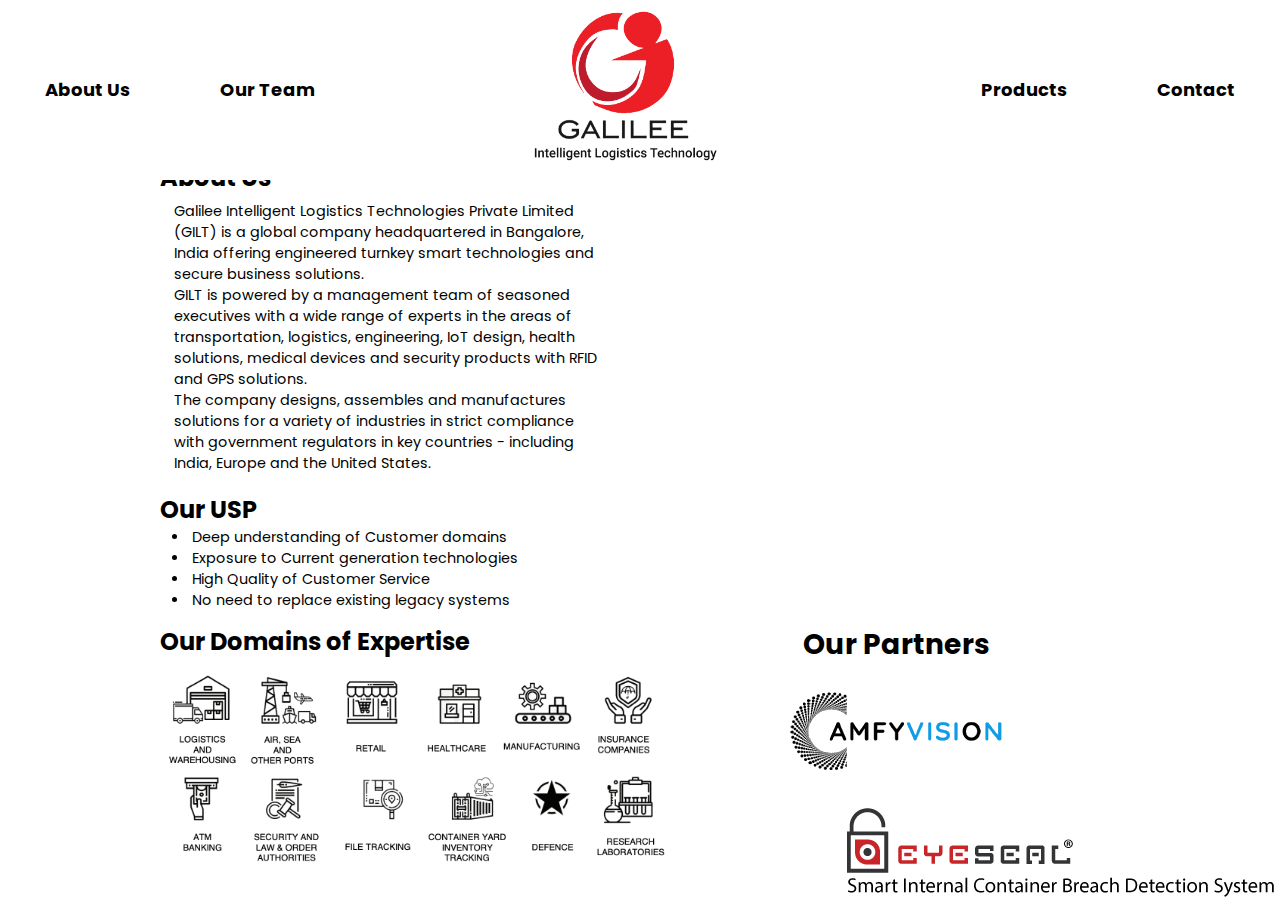
==== about.html @ 232595c0 "Added another product. Added download brochure button. Adjusted 'About Us' content. Added more conta" ====
<!DOCTYPE html>
<html lang="en">
    <head>
        <meta charset="UTF-8">
        <meta name="viewport" content="width=device-width, user-scalable=no,
        initial-scale=1.0, maximum-scale=1.0, minimum-scale=1.0">
        <meta http-equiv="X-UA-Compatible" content="ie=edge">
        <link rel="stylesheet" href="css/main.css">
        <title>Gilttech</title>
    </head>
    <body>
        <nav>
            <div class="hamburger">
                <div class="line"></div>
                <div class="line"></div>
                <div class="line"></div>
            </div>
            <ul class="nav-links">
                <li><a href="about.html">About Us</a></li>
                <li><a href="team.html">Our Team</a></li>
                <div class="nav-logo">
                    <a href="index.html">
                        <img src="images/Logo_black.png" alt="Brand logo">
                    </a>
                </div>
                <li><a href="products.html">Products</a></li>
                <li><a href="contact.html">Contact</a></li>
            </ul>
        </nav>
        <div id="about" class="about-us-content page">
            <div class="about-us">
                <h2>About Us</h2>
                <p>
                    Galilee Intelligent Logistics Technologies Private Limited
                    (GILT) is a global company headquartered in Bangalore, India
                    offering engineered turnkey smart technologies and secure
                    business solutions. 
                    <br>
                    GILT is powered by a management team of seasoned executives with a wide range of
                    experts in the areas of transportation, logistics, engineering, IoT design,
                    health solutions, medical devices and security products with RFID and GPS
                    solutions.
                    <br>
                    The company designs, assembles and manufactures solutions for a variety of
                    industries in strict compliance with government regulators in key countries -
                    including India, Europe and the United States.  
                </p>
            </div>
            <div class="our-usp">
                <h2>Our USP</h2>
                  <ul>
                      <li>Deep understanding of Customer domains</li>
                      <li>Exposure to Current generation technologies</li>
                      <li>High Quality of Customer Service</li>
                      <li>No need to replace existing legacy systems</li>
                  </ul>
            </div>
            <div class="our-clientele">
                <h2>Our Domains of Expertise</h2>
                <img src="images/our-clientele-1.png" alt="Our clientele image">
            </div>
            <div class="partners">
                <h3>
                    Our Partners
                </h3>
                <div class="partners-logos">
                    <div class="camfy column">
                        <img src="images/camfyvision-logo.png" alt="Camfyvision Logo">
                    </div>
                    <div class="eyeseal column">
                        <img src="images/EyeSeal-logo.png" alt="EyeSeal Logo">
                    </div>
                </div>
            </div>
        </div>
    </body>
</html>
---- css/main.css ----
@import url('https://fonts.googleapis.com/css2?family=Poppins:wght@400;700&display=swap');

* {
    margin: 0;
    padding: 0;
    box-sizing: border-box;
    font-family: 'Poppins', sans-serif;
}

body {
    height: 100vh;
    overflow: hidden;
}

nav {
    display: flex;
    min-height: 20vh;
    max-height: 16vh;
    background: #FFF;
    position: absolute;
    z-index: 1;
    width: 100%;
}

.nav-logo img {
    padding: 3em 1em;
    margin-left: 5.4em;
    width: 50%;
}

.nav-links {
    display: flex;
    justify-content: space-around;
    align-items: center;
    width: 100%;
    margin-left: auto;
}


.nav-links li {
    list-style: none;
}

.nav-links a {
    color: #000;
    text-decoration: none;
    font-size: 18px;
    font-weight: bold;
}

.nav-links li::after {
    content: '';
    width: 0;
    height: 2px;
    background: #EC1F26;
    display: block;
    margin: auto;
    transition: 0.4s;
}

.nav-links li:hover::after {
    width: 100%;
}

.page {
    height: 100vh;
}

.content {
    position: relative;
    background: #313131;
}

.content .image {
}

.content .image img{
    position: absolute;
    right: 6%;
    bottom: 20%;
}

.content .text {
    color: #FFF;
    /*background: linear-gradient(to bottom right, rgba(255, 255, 255, 0.3), rgba(0, 0, 0, 0.3));*/
    background: rgba(0, 0, 0, 0.35);
    position: absolute;
    top: 32%;
    left: 4%;
    margin-right: 48em;
    margin-left: 3em;
    margin-bottom: 10em;
    border-radius: 1em;
}

.content .text img{
    filter: invert(1);
}



.content h1 {
    padding-top: 0.6em;
    font-size: 2.5em;
    text-align: center;
    padding-bottom: 0.4em;
}

.content .ai {
    width: 100%;
    height: auto;
    font-size: 1.2em;
    display: inline-block;
    padding: 0.6em 8em;
}

.content .tagline {
    text-align: center;
    padding-top: 4.4em;
    font-size: 2.4em;
    font-weight: bold;
    color: #FFF;
}

.content .ai img {
    width: 12%;
    float: right;
}

.content .fc {
    width: 100%;
    height: auto;
    font-size: 1.2em;
    display: inline-block;
    padding: 0.6em 8em;
}

.content .fc img {
    width: 12%;
    float: right;
}

.content .da {
    width: 100%;
    height: auto;
    font-size: 1.2em;
    display: inline-block;
    padding: 0.6em 8em;
}

.content .da img {
    width: 12%;
    float: right;
}

.content .ip {
    width: 100%;
    height: auto;
    font-size: 1.2em;
    display: inline-block;
    padding: 0.6em 8em;
}

.content .ip img {
    width: 12%;
    float: right;
}

.about-us-content {
    padding: 10em 10em;
}

.about-us-content h2 {
    font-size: 1.5em;
    text-align: left;
}

.about-us-content p {
    padding: 0.4em 1em;
    padding-right: 36em;
    font-size: 0.9em;
}

.our-usp {
    padding: 0.8em 0em;
}

.our-usp ul {
    padding-left: 0.8em;
    font-size: 0.9em;
}

.our-usp ul li {
    list-style: disc inside;
}

.our-clientele {
    float: left;
}

.our-clientele h2 {
    padding-bottom: 0.5em;
}

.our-clientele img {
    width: 32em;
}


.about-us-content .partners {
    display: inline;
    text-align: center;
    font-size: 1.5em;
    padding: 2em 0;
}

.about-us-content .partners-logos {
    display: flex;
    justify-content: center;
    flex-wrap: wrap;
}

.about-us-content .partners .column {
    float: left;
    width: 50%;
}

.about-us-content .partners .camfy {
    padding: 1em 0;
}

.about-us-content .partners .eyeseal {
    margin-left: 2.5em;
}

.our-team-content {
    padding: 10em 8em;
}

.our-team-content h2 {
    font-size: 2em;
    text-align: left;
}

.our-team-content section {
    background-color: #FFF;
}

.our-team-content .profile-heads {
    margin-top: 1em;
    background-color: #FFF;
    overflow-y: scroll;
}

.card-wrapper {
    display: flex;
    align-items: center;
    align-content: center;
    flex-direction: row;
    text-align: center;
}

.card {
    height: 34em;
    width: 30%;
    padding: 2em 4em;
    background-color: #EBEEF8;
    display: flex;
    flex-direction: column;
    align-items: center;
    justify-content: center;
    margin: 1rem 3em;
    box-shadow: .5rem .5rem 3rem rgba(0, 0, 0, 0.2);
    cursor: pointer;
}

.card .profile-img {
    width: 14rem;
    height: 14rem;
    border-radius: 80%;
    margin-top: -2rem;
    z-index: 3;
    border: 1px solid #EBEEF8;
}

.card h3 {
    text-align: center;
    font-size: 2.0rem;
    padding: 1em;
    color: #333;
    margin: 1.5rem 0;
}

.job-title {
    color: #777;
    font-size: 1.5rem;
}

.sudhendra h3 {
    font-size: 1.6rem;
}

.sudhendra .profile-img {
}

.arul .profile-img {
}

.arul h3 {
    font-size: 1.8rem;
}

.vedpal .profile-img {
    margin-top: 2.0em;
}

.namrata .profile-img {
    margin-top: 2.0em;
}

.namrata h3 {
    font-size: 1.8rem;
}

.namrata .job-title {
    font-size: 1.4rem;
}

.uma .profile-img {
    margin-top: 1.5em;
}

.uma h3 {
    font-size: 1.8rem;
}

.dipankar .profile-img {
    margin-top: 1.5em;
}

.dipankar h3 {
    font-size: 1.8rem;
}

.ganesh .profile-img {
    margin-top: 1.5em;
}

.ganesh h3 {
    font-size: 1.8rem;
}



.card .about {
    padding: 0.3rem 2.0rem;
    background-color: #445AE3;
    border-radius: 2rem;
    margin: 1rem 0;
    text-transform: uppercase;
    color: #EEE;
    font-size: 1.2rem;
}


.our-team-content .modal {
    position: fixed;
    top: 50%;
    left: 50%;
    transform: translate(-50%, -50%) scale(0);
    transition: 200ms ease-in-out;
    border: 1px solid black;
    border-radius: 10px;
    z-index: 10;
    padding: 1em 1em;
    background-color: white;
    width: 80%;
    overflow-y: scroll;
}

.our-team-content .modal ol {
    margin-left: 1.8em;
}

.our-team-content .modal ul {
    margin-left: 1.8em;
}

.our-team-content .modal.active {
    transform: translate(-50%, -50%) scale(1);
}

.our-team-content .modal-header {
    padding: 1em 1.5em;
    display: flex;
    justify-content: space-between;
    align-items: center;
    border-bottom: 1px solid black;
}

.our-team-content .modal-title {
    font-size: 1.25rem;
    font-weight: bold;
}

.our-team-content .close-button {
    cursor: pointer;
    border: none;
    outline: none;
    background: none;
    font-size: 1.25rem;
    font-weight: bold;
}

.our-team-content .modal-body {
    padding: 1em 1.5em;
    font-size: 0.9rem;
}

#overlay {
    position: fixed;
    opacity: 0;
    top: 0;
    left: 0;
    right: 0;
    bottom: 0;
    background-color: rgba(0, 0, 0, 0.5);
    pointer-events: none;
    transition: 200ms ease-in-out;
}

#overlay.active {
    pointer-events: all;
    opacity: 1;
}

.products-content {
    padding: 10em 8em;
}

.products {
    overflow-y: scroll;
}

.products-content .title {
    font-size: 1.5em;
    float: left;
}

.products-content .download {
    font-size: 0.8em;
    float: right;
}

.products-content .download a{
    text-decoration: none;
    color: #205497;
}

.product-list {
    clear: both;
    padding-top: 1em;
    display: grid;
    grid-template-columns: 1fr 1fr 1fr;
    grid-column-gap: 4em;
    grid-row-gap: 4em;
}

.product-list .prod-card {
    background-color: #E1E1E1;
    border-radius: 10px;
    padding: 2em;
    box-shadow: 0px 10px 5px #B2BEC3;
    text-align: center;
}

.prod-card .title {
    font-size: 1.5em;
    font-weight: bold;
    padding: 0.6em;
}

.prod-card img {
}

.product-list button {
    font-size: 1.0em;
    font-weight: bold;
    border: none;
    display: inline-block;
    margin-top: 0.8em;
    padding: 0.1em 0.5em;
    padding-top: 0.4em;
    border-radius: 5px;
    background-color: #3498DB;
    cursor: pointer;
}

.product-list button:hover {
    box-shadow: 0px 6px 6px #313131;
}

.eye-seal img {
    width: 100%;
    padding: 2.5em;
}

.face-ai img {
    width: 100%;
}

.sanitiser .title {
    font-size: 1.2em;
}

.sanitiser img {
    width: 75%;
    padding: 0.5em;
}

.i-inventory img {
    width: 90%;
}

.i-trailer img {
    width: 100%;
    padding: 2.5em;
}

.i-cits img {
    width: 78%;
    padding: 1.0em;
}

.smart-store img {
    width: 100%;
    padding: 1.0em;
}

.products-content .modal {
    position: fixed;
    top: 50%;
    left: 50%;
    transform: translate(-50%, -50%) scale(0);
    transition: 200ms ease-in-out;
    border: 1px solid black;
    border-radius: 10px;
    z-index: 10;
    padding: 1em 1em;
    background-color: #FFF;
    width: 80%;
}

.products-content .modal .desc {
    text-align: left;
}

.products-content .modal .advantage {
    text-align: left;
    margin-left: 2em;
}

.products-content .modal.active {
    transform: translate(-50%, -50%) scale(1);
}


/*
.product .title {
    text-align: center;
    font-weight: bold;
    font-size: 1.4em;
}


.product .advantage ul li{
    margin-left: 0.8em;
    list-style: disc;
}

.face-ai .title,.desc,.advantage {
    padding-top: 4.2em;
}

.i-inventory .title,.desc,.advantage {
    padding-top: 3.6em;
}

.i-trailer .title,.desc,.advantage {
    padding-top: 5.4em;
}

.i-cits .title,.desc,.advantage {
    padding-top: 4.4em;
}

.smart-store .title,.desc,.advantage {
    padding-top: 4.4em;
}

.product .more-details {
    text-align: center;
    font-weight: bold;
    color: #2475BB;
}

.product .more-details a {
    text-decoration: none;
    color: #2475BB;
}
*/

.contact-content {
    overflow: hidden;
    padding: 10em 12em;
}

.contact-content h2 {
    font-size: 2em;
    text-align: left;
}

.contact-content .address {
    font-size: 1.2em;
    padding: 1em 1em;
}

.contact-content .phone-email {
    font-size: 1.2em;
    padding: 0 1em;
}

.contact-content .sm-icons {
    padding-top: 8em;
    text-align: left;
}

.contact-content .sm-icons ul {
    display: inline;
}

.contact-content .sm-icons ul li {
    display: inline-block;
    list-style: none;
}

.contact-content .mapouter {
    display: inline-block;
}

.contact-content .sm-icons ul li img {
    float: left;
    padding: 1em 2em;
    width: 100px;
}

@media screen and (max-width: 768px) {
    body {
        overflow-x: hidden;
    }

    .line {
        width: 32px;
        height: 4px;
        background: white;
        margin: 8px;
    }

    nav {
        max-height: 10vh;
        position: fixed;
    }

    .hamburger {
        z-index: 5;
        position: fixed;
        cursor: pointer;
        right: 15%;
        top: 1%;
        transform: translate(-5%, 50%);
    }

    .nav-links {
        position: fixed;
        right: 0px;
        height: 100vh;
        width: 40%;
        padding: 8em 1em;
        background: rgba(0, 0, 0, 0.8);
        flex-direction: column;
        transform: translateX(100%);
        transition: transform 0.5s ease-in;
    }

    .nav-active {
        transform: translateX(0%);
    }

    .nav-links li {
        opacity: 0;
    }


    .nav-logo img {
        padding: 0;
        margin-left: 2em;
        width: 30%;
    }

    .content .text {
        color: #FFF;
        /*background: linear-gradient(to bottom right, rgba(255, 255, 255, 0.3), rgba(0, 0, 0, 0.3));*/
        background: rgba(0, 0, 0, 0.35);
        position: absolute;
        top: 30%;
        margin-right: 5em;
        margin-left: 3em;
        margin-bottom: 2em;
        border-radius: 1em;
    }

    .content .ai {
        padding: 0.6em 1.5em;
    }

    .content .fc {
        padding: 0.6em 1.5em;
    }

    .content .ip {
        padding: 0.6em 1.5em;
    }

    .content .da {
        padding: 0.6em 1.5em;
    }

    .our-clientele img {
        padding-left: 2em;
        width: 40em;
    }

    .about-us-content {
        padding: 8em 2em;
    }

    .about-us-content .partners {
        display: inline;
        text-align: center;
        font-size: 2em;
        padding: 2em 0;
    }

    .about-us-content .partners .column {
        float: left;
        width: 50%;
    }

    .about-us-content .partners .camfy {
        padding: 0.8em;
    }

    .about-us-content .partners .camfy img {
        padding: 0;
        width: 70%;
    }

    .about-us-content .partners .eyeseal {
        padding: 0.8em;
        margin-left: 0;
    }

    .about-us-content .partners .eyeseal img {
        margin-left: 0;
        width: 100%;
    }

    .our-team-content {
        padding: 7.0em 2em;
    }

    .our-team-content section {
        padding: 1rem;
        background-color: #FFF;
    }

    .our-team-content .profile-heads {
        padding: 2rem 0;
        background-color: #FFF;
    }

    .card-wrapper {
        display: flex;
        align-items: center;
        align-content: center;
        flex-direction: column;
    }

    .card {
        width: 26rem;
        height: 10rem;
        background-color: #EBEEF8;
        display: flex;
        flex-direction: column;
        align-items: center;
        justify-content: center;
        margin: 4rem 0;
        box-shadow: .5rem .5rem 3rem rgba(0, 0, 0, 0.2);
    }

    .card .profile-img {
        width: 5rem;
        height: 5rem;
        border-radius: 20%;
        margin-top: -6rem;
        z-index: 3;
        border: 1px solid #EBEEF8;
    }

    .card h3 {
        text-align: center;
        font-size: 1.5rem;
        color: #333;
        margin: 1.5rem 0;
    }

    .job-title {
        color: #777;
        font-size: 1.0rem;
    }

    .card .about {
        padding: 0.3rem 1.8rem;
        background-color: #445AE3;
        border-radius: 2rem;
        margin: 1rem 0;
        text-transform: uppercase;
        color: #EEE;
        font-size: 0.8rem;
    }

    .our-team-content .modal {
        position: fixed;
        top: 50%;
        left: 50%;
        transform: translate(-50%, -50%) scale(0);
        transition: 200ms ease-in-out;
        border: 1px solid black;
        border-radius: 10px;
        z-index: 10;
        padding: 1em 1em;
        background-color: white;
        width: 90%;
        min-height: 75%;
        overflow-y: scroll;
    }

    .our-team-content .modal ol {
        margin-left: 1.8em;
    }

    .our-team-content .modal ul {
        margin-left: 1.8em;
    }

    .our-team-content .modal.active {
        transform: translate(-50%, -50%) scale(1);
    }

    .our-team-content .modal-header {
        padding: 0.2em 1.2em;
        display: flex;
        justify-content: space-between;
        align-items: center;
        border-bottom: 1px solid black;
    }

    .our-team-content .modal-title {
        font-size: 1.60rem;
        font-weight: bold;
    }

    .our-team-content .modal-body {
        position: absolute;
        padding: 0.8em 1.2em;
        font-size: 0.8rem;
    }
}

@media screen and (max-width: 460px) {
    body {
        overflow-x: hidden;
    }

    .line {
        width: 32px;
        height: 4px;
        background: white;
        margin: 8px;
    }

    nav {
        max-height: 10vh;
        position: fixed;
    }

    .hamburger {
        z-index: 5;
        position: fixed;
        cursor: pointer;
        right: 15%;
        top: 1%;
        transform: translate(-5%, 50%);
    }

    .nav-links {
        position: fixed;
        right: 0px;
        height: 100vh;
        width: 40%;
        padding: 8em 1em;
        background: rgba(0, 0, 0, 0.8);
        flex-direction: column;
        transform: translateX(100%);
        transition: transform 0.5s ease-in;
    }

    .nav-active {
        transform: translateX(0%);
    }

    .nav-links li {
        opacity: 0;
    }


    .nav-logo img {
        padding: 0;
        margin-left: 2em;
        width: 25%;
    }

    .content .text {
        color: #FFF;
        position: absolute;
        background: rgba(0, 0, 0, 0.35);
        top: 30%;
        left: 0%;
        margin: 0em 0em;
        width: 100%;
    }

    .content h1 {
        padding-top: 0.6em;
        font-size: 1.8em;
        text-align: center;
        padding-bottom: 0.4em;
    }

    .content .ai {
        padding: 0.6em 1.5em;
        font-size: 1em;
    }

    .content .fc {
        padding: 0.6em 1.5em;
        font-size: 1em;
    }

    .content .ip {
        padding: 0.6em 1.5em;
        font-size: 1em;
    }

    .content .da {
        padding: 0.6em 1.5em;
        font-size: 1em;
    }

    .our-clientele img {
        position: relative;
        overflow-x: hidden;
        padding-left: 0;
        width: 100vw;
        left: -4%;
    }

    .about-us-content {
        padding: 7.0em 1em;
    }

    .about-us-content h2 {
        font-size: 1.5em;
        text-align: center;
    }

    .about-us-content p {
        font-size: 0.8em;
        padding: 1.0em 0.8em;
    }

    .our-usp ul {
        font-size: 0.8em;
    }

    .about-us-content .partners {
        display: inline;
        text-align: center;
        font-size: 1.5em;
        padding: 2em 0;
    }

    .about-us-content .partners .column {
        float: none;
        width: 70%;
    }

    .about-us-content .partners-logos {
        display: flex;
        justify-content: center;
        flex-wrap: wrap;
    }

    .about-us-content .partners .camfy {
        padding: 0 0;
    }

    .about-us-content .partners .eyeseal {
        margin-left: 0;
    }

    .our-team-content {
        padding: 5.0em 2em;
    }

    .our-team-content h2 {
        font-size: 1.5em;
        text-align: center;
        padding-bottom: 0.5em;
    }

    .our-team-content section {
        padding: 0.6rem;
        background-color: #FFF;
    }

    .our-team-content .profile-heads {
        padding: 1.8rem 0;
        background-color: #FFF;
    }

    .card-wrapper {
        display: flex;
        align-items: center;
        align-content: center;
        flex-direction: column;
    }

    .card {
        width: 100vw;
        height: 6.5rem;
        background-color: #EBEEF8;
        display: flex;
        flex-direction: column;
        align-items: center;
        justify-content: center;
        margin: 3rem 0;
        box-shadow: .5rem .5rem 2rem rgba(0, 0, 0, 0.2);
    }

    .card .profile-img {
        width: 4rem;
        height: 4rem;
        border-radius: 20%;
        margin-top: -6rem;
        z-index: 3;
        border: 1px solid #EBEEF8;
    }

    .card h3 {
        text-align: center;
        font-size: 1.2rem;
        color: #333;
        margin: 0.6rem 0;
    }

    .job-title {
        color: #777;
        font-size: 0.9rem;
    }

    .card .about {
        padding: 0.3rem 1.5rem;
        background-color: #445AE3;
        border-radius: 2rem;
        margin: 0.3rem 0;
        text-transform: uppercase;
        color: #EEE;
        font-size: 0.6rem;
    }

    .our-team-content .modal {
        position: fixed;
        top: 50%;
        left: 50%;
        transform: translate(-50%, -50%) scale(0);
        transition: 200ms ease-in-out;
        border: 1px solid black;
        border-radius: 10px;
        z-index: 10;
        padding: 1em 1em;
        background-color: white;
        width: 90%;
        min-height: 75%;
        overflow-y: scroll;
    }

    .our-team-content .modal ol {
        margin-left: 1.8em;
    }

    .our-team-content .modal ul {
        margin-left: 1.8em;
    }

    .our-team-content .modal.active {
        transform: translate(-50%, -50%) scale(1);
    }

    .our-team-content .modal-header {
        padding: 0.2em 1.2em;
        display: flex;
        justify-content: space-between;
        align-items: center;
        border-bottom: 1px solid black;
    }

    .our-team-content .modal-title {
        font-size: 1.60rem;
        font-weight: bold;
    }

    .our-team-content .modal-body {
        position: absolute;
        padding: 0.8em 1.2em;
        font-size: 0.8rem;
    }

    .product-list {
        padding-top: 1em;
        display: grid;
        grid-template-columns: 1fr 1fr 1fr;
        grid-column-gap: 4em;
        grid-row-gap: 4em;
    }
}

@keyframes navLinksFade {
    from {
        opacity: 0;
        transform: translateX(50px);
    }

    to {
        opacity: 1;
        transform: translateX(0px);
    }
}
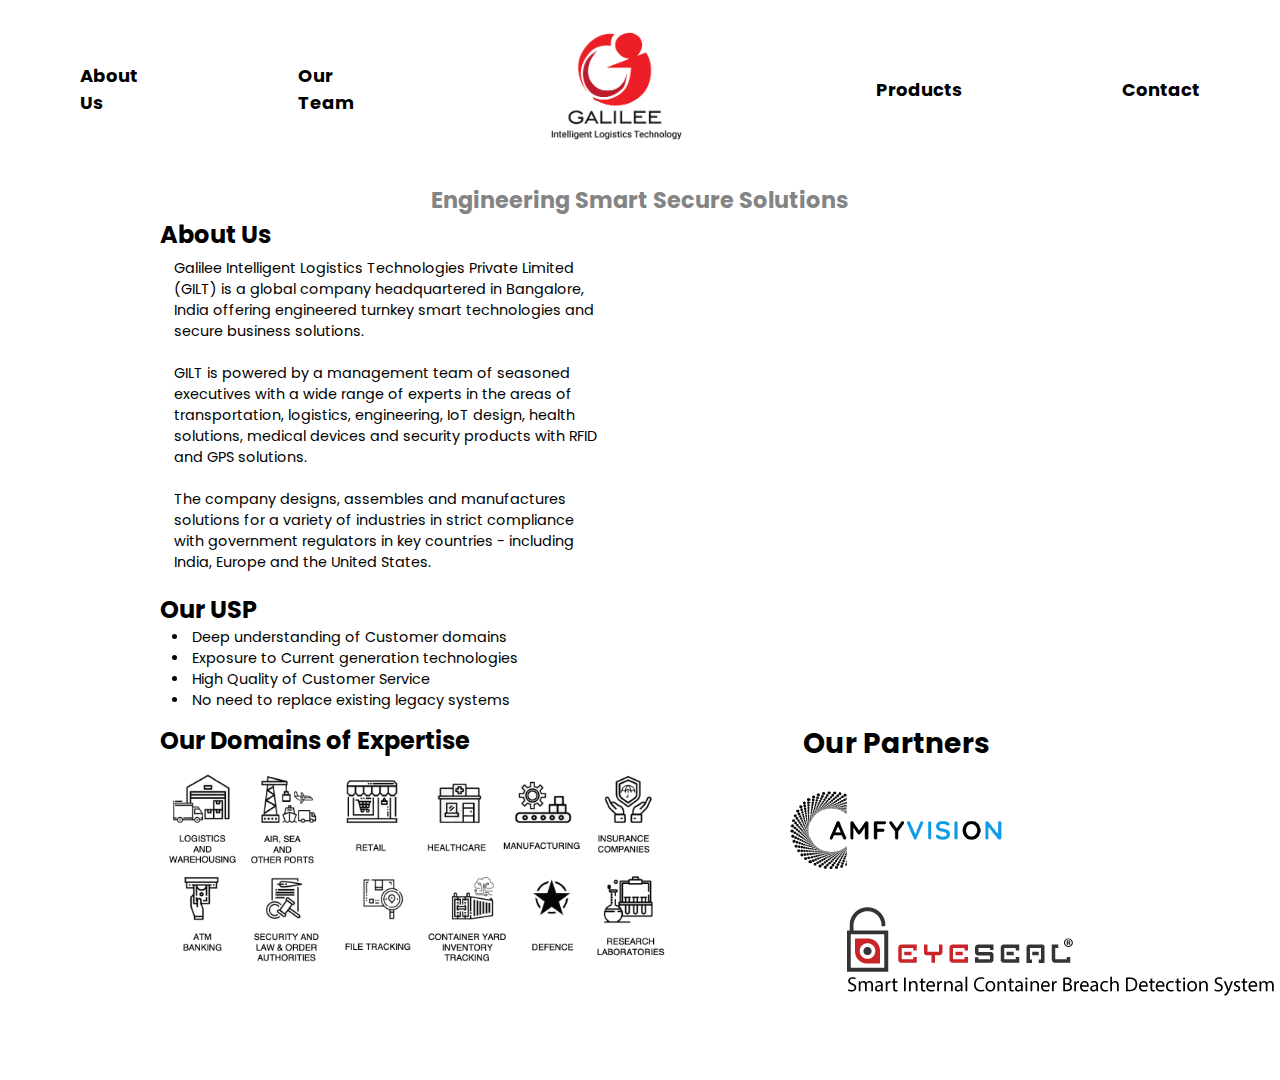
==== commit 1a1a3fbe: "Some changes snapshot." ====
--- a/about.html
+++ b/about.html
@@ -15,19 +15,22 @@
                 <div class="line"></div>
                 <div class="line"></div>
             </div>
-            <ul class="nav-links">
+            <ul class="nav-links nav-links-1">
                 <li><a href="about.html">About Us</a></li>
                 <li><a href="team.html">Our Team</a></li>
-                <div class="nav-logo">
-                    <a href="index.html">
-                        <img src="images/Logo_black.png" alt="Brand logo">
-                    </a>
-                </div>
+            </ul>
+            <div class="nav-logo">
+                <a href="index.html">
+                    <img src="images/Logo_black.png" alt="Brand logo">
+                </a>
+            </div>
+            <ul class="nav-links nav-links-2">
                 <li><a href="products.html">Products</a></li>
                 <li><a href="contact.html">Contact</a></li>
             </ul>
         </nav>
         <div id="about" class="about-us-content page">
+            <div class="tagline">Engineering Smart Secure Solutions</div>
             <div class="about-us">
                 <h2>About Us</h2>
                 <p>
@@ -36,10 +39,12 @@
                     offering engineered turnkey smart technologies and secure
                     business solutions. 
                     <br>
+                    <br>
                     GILT is powered by a management team of seasoned executives with a wide range of
                     experts in the areas of transportation, logistics, engineering, IoT design,
                     health solutions, medical devices and security products with RFID and GPS
                     solutions.
+                    <br>
                     <br>
                     The company designs, assembles and manufactures solutions for a variety of
                     industries in strict compliance with government regulators in key countries -
--- a/css/main.css
+++ b/css/main.css
@@ -14,31 +14,36 @@
 
 nav {
     display: flex;
-    min-height: 20vh;
-    max-height: 16vh;
+    height: 20vh;
+    justify-content: space-between;
+    align-items: center;
     background: #FFF;
-    position: absolute;
     z-index: 1;
     width: 100%;
 }
 
+.nav-logo {
+    flex: 0 1 20vw;
+    text-align: center;
+}
+
 .nav-logo img {
-    padding: 3em 1em;
-    margin-left: 5.4em;
-    width: 50%;
+    width: 58%;
 }
 
 .nav-links {
     display: flex;
-    justify-content: space-around;
-    align-items: center;
-    width: 100%;
-    margin-left: auto;
+    flex: 0 0 32vw;
+}
+
+.nav-links-1 {
+    justify-content: flex-end;
 }
 
 
 .nav-links li {
     list-style: none;
+    margin: 0 5rem;
 }
 
 .nav-links a {
@@ -71,33 +76,6 @@
     background: #313131;
 }
 
-.content .image {
-}
-
-.content .image img{
-    position: absolute;
-    right: 6%;
-    bottom: 20%;
-}
-
-.content .text {
-    color: #FFF;
-    /*background: linear-gradient(to bottom right, rgba(255, 255, 255, 0.3), rgba(0, 0, 0, 0.3));*/
-    background: rgba(0, 0, 0, 0.35);
-    position: absolute;
-    top: 32%;
-    left: 4%;
-    margin-right: 48em;
-    margin-left: 3em;
-    margin-bottom: 10em;
-    border-radius: 1em;
-}
-
-.content .text img{
-    filter: invert(1);
-}
-
-
 
 .content h1 {
     padding-top: 0.6em;
@@ -106,6 +84,27 @@
     padding-bottom: 0.4em;
 }
 
+
+.content .tagline {
+    text-align: center;
+    padding-top: 0.2em;
+    font-size: 2.4em;
+    font-weight: bold;
+    color: #FFF;
+}
+
+.content .image {
+    padding: 1em;
+    flex: 0 1 20vw;
+    text-align: center;
+}
+
+.content .image img{
+    filter: invert(1);
+    width: 38%;
+}
+/*
+ *
 .content .ai {
     width: 100%;
     height: auto;
@@ -113,15 +112,6 @@
     display: inline-block;
     padding: 0.6em 8em;
 }
-
-.content .tagline {
-    text-align: center;
-    padding-top: 4.4em;
-    font-size: 2.4em;
-    font-weight: bold;
-    color: #FFF;
-}
-
 .content .ai img {
     width: 12%;
     float: right;
@@ -166,8 +156,19 @@
     float: right;
 }
 
+*/
+
 .about-us-content {
-    padding: 10em 10em;
+    padding: 3em 10em;
+    overflow: visible;
+}
+
+.about-us-content .tagline {
+    text-align: center;
+    margin-top: -2em;
+    font-size: 1.4em;
+    font-weight: bold;
+    color: #848484;
 }
 
 .about-us-content h2 {
@@ -538,6 +539,7 @@
 }
 
 .products-content .modal {
+    clear: both;
     position: fixed;
     top: 50%;
     left: 50%;
@@ -564,6 +566,10 @@
     transform: translate(-50%, -50%) scale(1);
 }
 
+.hamburger {
+    display: none;
+}
+
 
 /*
 .product .title {
@@ -611,7 +617,6 @@
 */
 
 .contact-content {
-    overflow: hidden;
     padding: 10em 12em;
 }
 
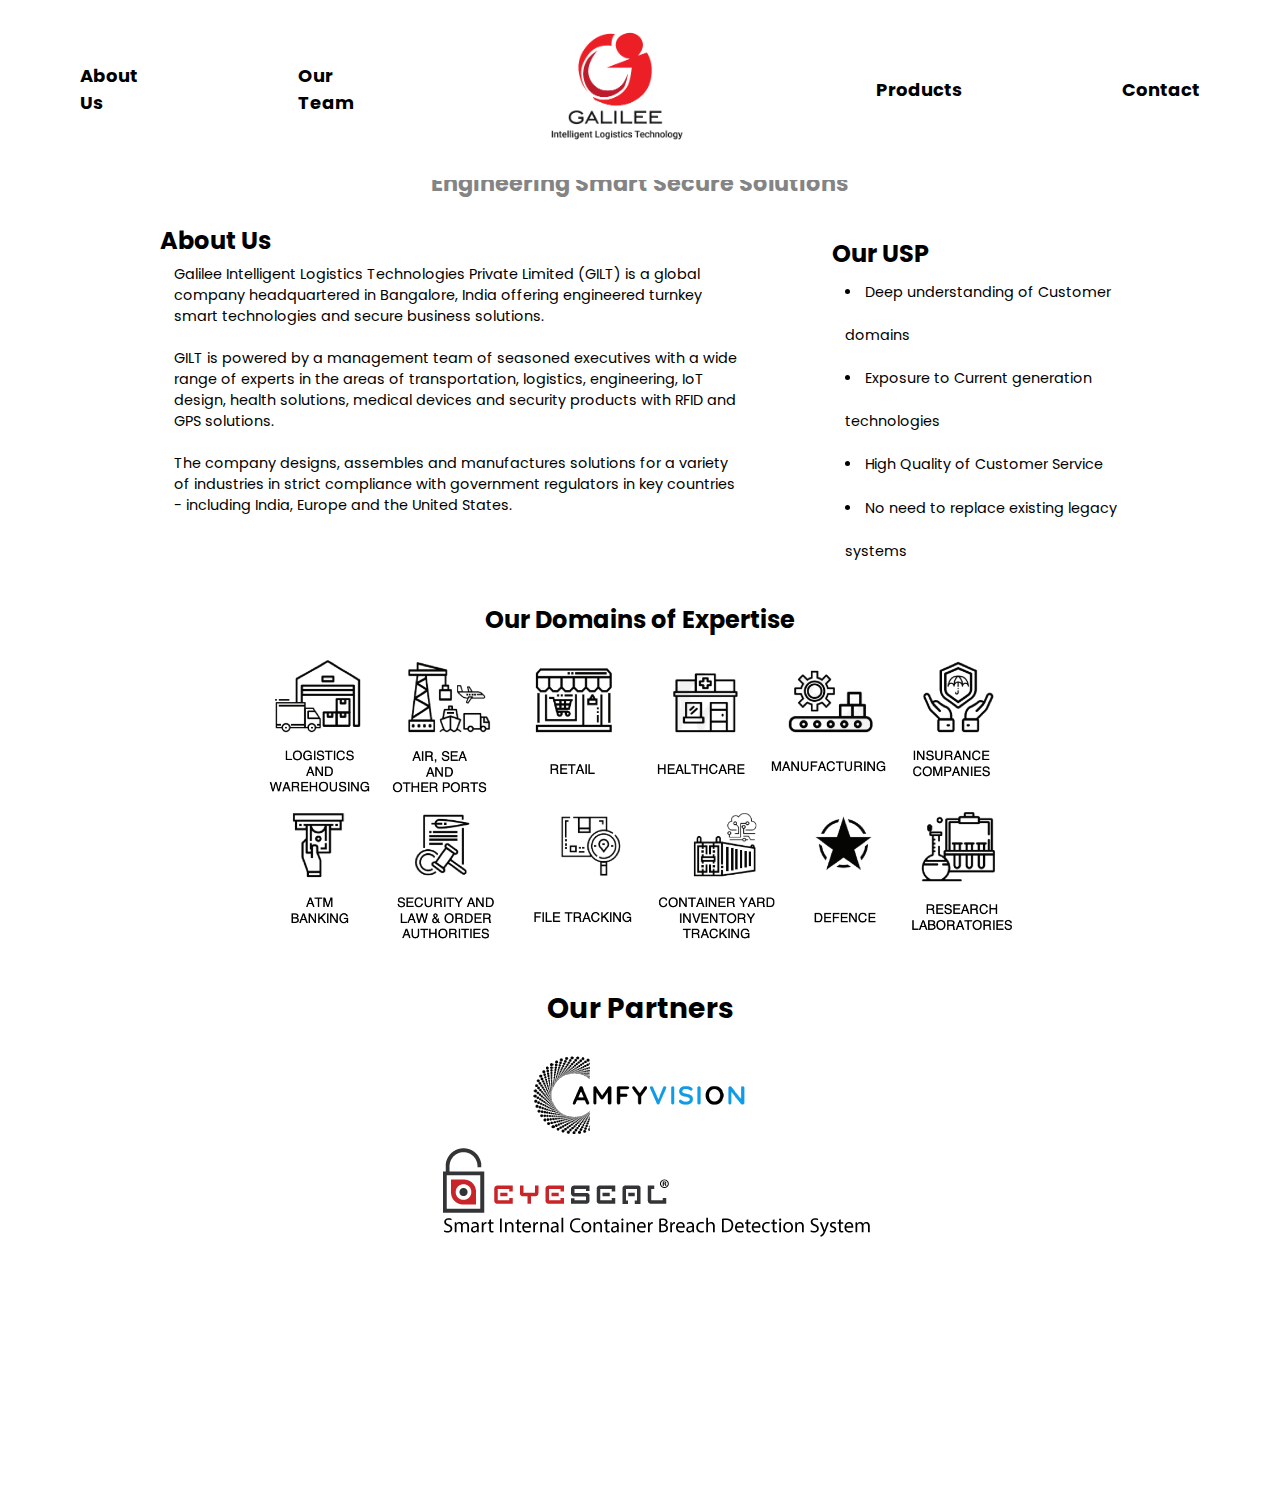
==== commit 3f46f704: "Alignment issues fixed." ====
--- a/about.html
+++ b/about.html
@@ -31,52 +31,54 @@
         </nav>
         <div id="about" class="about-us-content page">
             <div class="tagline">Engineering Smart Secure Solutions</div>
-            <div class="about-us">
-                <h2>About Us</h2>
-                <p>
-                    Galilee Intelligent Logistics Technologies Private Limited
-                    (GILT) is a global company headquartered in Bangalore, India
-                    offering engineered turnkey smart technologies and secure
-                    business solutions. 
-                    <br>
-                    <br>
-                    GILT is powered by a management team of seasoned executives with a wide range of
-                    experts in the areas of transportation, logistics, engineering, IoT design,
-                    health solutions, medical devices and security products with RFID and GPS
-                    solutions.
-                    <br>
-                    <br>
-                    The company designs, assembles and manufactures solutions for a variety of
-                    industries in strict compliance with government regulators in key countries -
-                    including India, Europe and the United States.  
-                </p>
+            <div class="wrapper">
+                <div class="about-us">
+                    <h2>About Us</h2>
+                    <p>
+                        Galilee Intelligent Logistics Technologies Private Limited
+                        (GILT) is a global company headquartered in Bangalore, India
+                        offering engineered turnkey smart technologies and secure
+                        business solutions. 
+                        <br>
+                        <br>
+                        GILT is powered by a management team of seasoned executives with a wide range of
+                        experts in the areas of transportation, logistics, engineering, IoT design,
+                        health solutions, medical devices and security products with RFID and GPS
+                        solutions.
+                        <br>
+                        <br>
+                        The company designs, assembles and manufactures solutions for a variety of
+                        industries in strict compliance with government regulators in key countries -
+                        including India, Europe and the United States.  
+                    </p>
+                </div>
+                <div class="our-usp">
+                    <h2>Our USP</h2>
+                      <ul>
+                          <li>Deep understanding of Customer domains</li>
+                          <li>Exposure to Current generation technologies</li>
+                          <li>High Quality of Customer Service</li>
+                          <li>No need to replace existing legacy systems</li>
+                      </ul>
+                </div>
             </div>
-            <div class="our-usp">
-                <h2>Our USP</h2>
-                  <ul>
-                      <li>Deep understanding of Customer domains</li>
-                      <li>Exposure to Current generation technologies</li>
-                      <li>High Quality of Customer Service</li>
-                      <li>No need to replace existing legacy systems</li>
-                  </ul>
-            </div>
-            <div class="our-clientele">
-                <h2>Our Domains of Expertise</h2>
-                <img src="images/our-clientele-1.png" alt="Our clientele image">
-            </div>
-            <div class="partners">
-                <h3>
-                    Our Partners
-                </h3>
-                <div class="partners-logos">
-                    <div class="camfy column">
-                        <img src="images/camfyvision-logo.png" alt="Camfyvision Logo">
-                    </div>
-                    <div class="eyeseal column">
-                        <img src="images/EyeSeal-logo.png" alt="EyeSeal Logo">
+                <div class="our-clientele">
+                    <h2>Our Domains of Expertise</h2>
+                    <img src="images/our-clientele-1.png" alt="Our clientele image">
+                </div>
+                <div class="partners">
+                    <h3>
+                        Our Partners
+                    </h3>
+                    <div class="partners-logos">
+                        <div class="camfy column">
+                            <img src="images/camfyvision-logo.png" alt="Camfyvision Logo">
+                        </div>
+                        <div class="eyeseal column">
+                            <img src="images/EyeSeal-logo.png" alt="EyeSeal Logo">
+                        </div>
                     </div>
                 </div>
-            </div>
         </div>
     </body>
 </html>
--- a/css/main.css
+++ b/css/main.css
@@ -8,12 +8,11 @@
 }
 
 body {
-    height: 100vh;
-    overflow: hidden;
 }
 
 nav {
     display: flex;
+    position: fixed;
     height: 20vh;
     justify-content: space-between;
     align-items: center;
@@ -33,7 +32,7 @@
 
 .nav-links {
     display: flex;
-    flex: 0 0 32vw;
+    flex: 0 0 34vw;
 }
 
 .nav-links-1 {
@@ -68,12 +67,12 @@
 }
 
 .page {
-    height: 100vh;
 }
 
 .content {
     position: relative;
     background: #313131;
+    padding-top: 10em;
 }
 
 
@@ -159,18 +158,24 @@
 */
 
 .about-us-content {
-    padding: 3em 10em;
-    overflow: visible;
+    padding: 16em 10em;
 }
 
 .about-us-content .tagline {
     text-align: center;
-    margin-top: -2em;
+    margin-top: -4em;
+    padding-bottom: 1em;
     font-size: 1.4em;
     font-weight: bold;
     color: #848484;
 }
 
+.about-us-content .wrapper {
+    display: grid;
+    grid-template-columns: 70% 30%;
+    grid-row-gap: 1em;
+}
+
 .about-us-content h2 {
     font-size: 1.5em;
     text-align: left;
@@ -178,7 +183,7 @@
 
 .about-us-content p {
     padding: 0.4em 1em;
-    padding-right: 36em;
+    padding-right: 6em;
     font-size: 0.9em;
 }
 
@@ -187,24 +192,27 @@
 }
 
 .our-usp ul {
-    padding-left: 0.8em;
+    padding-left: 0.9em;
     font-size: 0.9em;
 }
 
 .our-usp ul li {
     list-style: disc inside;
+    line-height: 3em;
 }
 
 .our-clientele {
-    float: left;
+    padding: 1em;
+    text-align: center;
 }
 
 .our-clientele h2 {
-    padding-bottom: 0.5em;
+    text-align: center;
 }
 
 .our-clientele img {
-    width: 32em;
+    padding: 1em;
+    width: 50em;
 }
 
 
@@ -212,30 +220,36 @@
     display: inline;
     text-align: center;
     font-size: 1.5em;
-    padding: 2em 0;
+    padding: 1em 0;
 }
 
 .about-us-content .partners-logos {
     display: flex;
-    justify-content: center;
-    flex-wrap: wrap;
+    align-items: center;
+    align-content: center;
+    flex-direction: column;
+    text-align: center;
+    padding-top: 1em;
 }
 
 .about-us-content .partners .column {
-    float: left;
-    width: 50%;
 }
 
 .about-us-content .partners .camfy {
-    padding: 1em 0;
 }
 
 .about-us-content .partners .eyeseal {
-    margin-left: 2.5em;
 }
 
 .our-team-content {
-    padding: 10em 8em;
+    padding: 14em 8em;
+}
+
+.our-team-content .tagline {
+    text-align: center;
+    font-size: 1.4em;
+    font-weight: bold;
+    color: #848484;
 }
 
 .our-team-content h2 {
@@ -248,57 +262,62 @@
 }
 
 .our-team-content .profile-heads {
-    margin-top: 1em;
-    background-color: #FFF;
-    overflow-y: scroll;
+    padding-top: 4em;
 }
 
 .card-wrapper {
-    display: flex;
-    align-items: center;
-    align-content: center;
-    flex-direction: row;
-    text-align: center;
+    display: grid;
+    grid-template-columns: 33% 33% 33%;
+    grid-row-gap: 1.8em;
+    grid-column-gap: 2em;
 }
 
 .card {
-    height: 34em;
-    width: 30%;
-    padding: 2em 4em;
+    width: 80%;
+    padding: 2em;
     background-color: #EBEEF8;
     display: flex;
     flex-direction: column;
     align-items: center;
-    justify-content: center;
-    margin: 1rem 3em;
+    text-align: center;
+    justify-content: space-around;
     box-shadow: .5rem .5rem 3rem rgba(0, 0, 0, 0.2);
+}
+
+.card .profile-img {
+    width: 12rem;
+    height: 12rem;
+    border-radius: 80%;
+    margin-top: 0rem;
+    border: 1px solid #EBEEF8;
+}
+
+.card h3 {
+    text-align: center;
+    font-size: 2.0rem;
+    padding: 0.4em;
+    color: #333;
+    margin: 0.3rem 0;
+}
+
+.job-title {
+    color: #575757;
+    font-size: 1.2rem;
+}
+
+.card .bio {
+    margin-top: 2.5em;
+    padding: 1em 2em;
+    color: #FFF;
+    font-weight: bold;
+    font-size: 0.9em;
+    background-color: #C0392B;
+    border-radius: 2em;
     cursor: pointer;
 }
 
-.card .profile-img {
-    width: 14rem;
-    height: 14rem;
-    border-radius: 80%;
-    margin-top: -2rem;
-    z-index: 3;
-    border: 1px solid #EBEEF8;
-}
-
-.card h3 {
-    text-align: center;
-    font-size: 2.0rem;
-    padding: 1em;
-    color: #333;
-    margin: 1.5rem 0;
-}
-
-.job-title {
-    color: #777;
+.sudhendra h3 {
     font-size: 1.5rem;
-}
-
-.sudhendra h3 {
-    font-size: 1.6rem;
 }
 
 .sudhendra .profile-img {
@@ -311,46 +330,51 @@
     font-size: 1.8rem;
 }
 
+.arul .job-title {
+    margin-top: 1em;
+}
+
+.arul .bio {
+}
+
 .vedpal .profile-img {
-    margin-top: 2.0em;
+}
+
+.vedpal .job-title {
 }
 
 .namrata .profile-img {
-    margin-top: 2.0em;
 }
 
 .namrata h3 {
-    font-size: 1.8rem;
 }
 
 .namrata .job-title {
-    font-size: 1.4rem;
 }
 
 .uma .profile-img {
-    margin-top: 1.5em;
 }
 
 .uma h3 {
-    font-size: 1.8rem;
+}
+
+
+.uma .job-title {
 }
 
 .dipankar .profile-img {
-    margin-top: 1.5em;
 }
 
 .dipankar h3 {
-    font-size: 1.8rem;
+    font-size: 1.8em;
 }
 
 .ganesh .profile-img {
-    margin-top: 1.5em;
 }
 
 .ganesh h3 {
-    font-size: 1.8rem;
-}
-
+    font-size: 1.8em;
+}
 
 
 .card .about {
@@ -375,7 +399,8 @@
     z-index: 10;
     padding: 1em 1em;
     background-color: white;
-    width: 80%;
+    width: 85%;
+    max-height: 85%;
     overflow-y: scroll;
 }
 
@@ -400,7 +425,7 @@
 }
 
 .our-team-content .modal-title {
-    font-size: 1.25rem;
+    font-size: 1.5rem;
     font-weight: bold;
 }
 
@@ -416,6 +441,7 @@
 .our-team-content .modal-body {
     padding: 1em 1.5em;
     font-size: 0.9rem;
+    color: #313131;
 }
 
 #overlay {
@@ -436,21 +462,28 @@
 }
 
 .products-content {
-    padding: 10em 8em;
-}
-
-.products {
-    overflow-y: scroll;
-}
-
-.products-content .title {
+    padding: 12em 8em;
+}
+
+.products-content .tagline {
+    text-align: center;
+    font-size: 1.4em;
+    font-weight: bold;
+    color: #848484;
+}
+
+.products-content .title-line {
+    display: flex;
+    flex-direction: row;
+    justify-content: space-between;
+}
+
+.products-content .title-line .title {
     font-size: 1.5em;
-    float: left;
 }
 
 .products-content .download {
     font-size: 0.8em;
-    float: right;
 }
 
 .products-content .download a{
@@ -459,7 +492,6 @@
 }
 
 .product-list {
-    clear: both;
     padding-top: 1em;
     display: grid;
     grid-template-columns: 1fr 1fr 1fr;
@@ -468,6 +500,12 @@
 }
 
 .product-list .prod-card {
+    display: flex;
+    flex-direction: column;
+    align-items: center;
+    text-align: center;
+    justify-content: space-between;
+    color: #313131;
     background-color: #E1E1E1;
     border-radius: 10px;
     padding: 2em;
@@ -489,6 +527,7 @@
     font-weight: bold;
     border: none;
     display: inline-block;
+    color: #FFF;
     margin-top: 0.8em;
     padding: 0.1em 0.5em;
     padding-top: 0.4em;
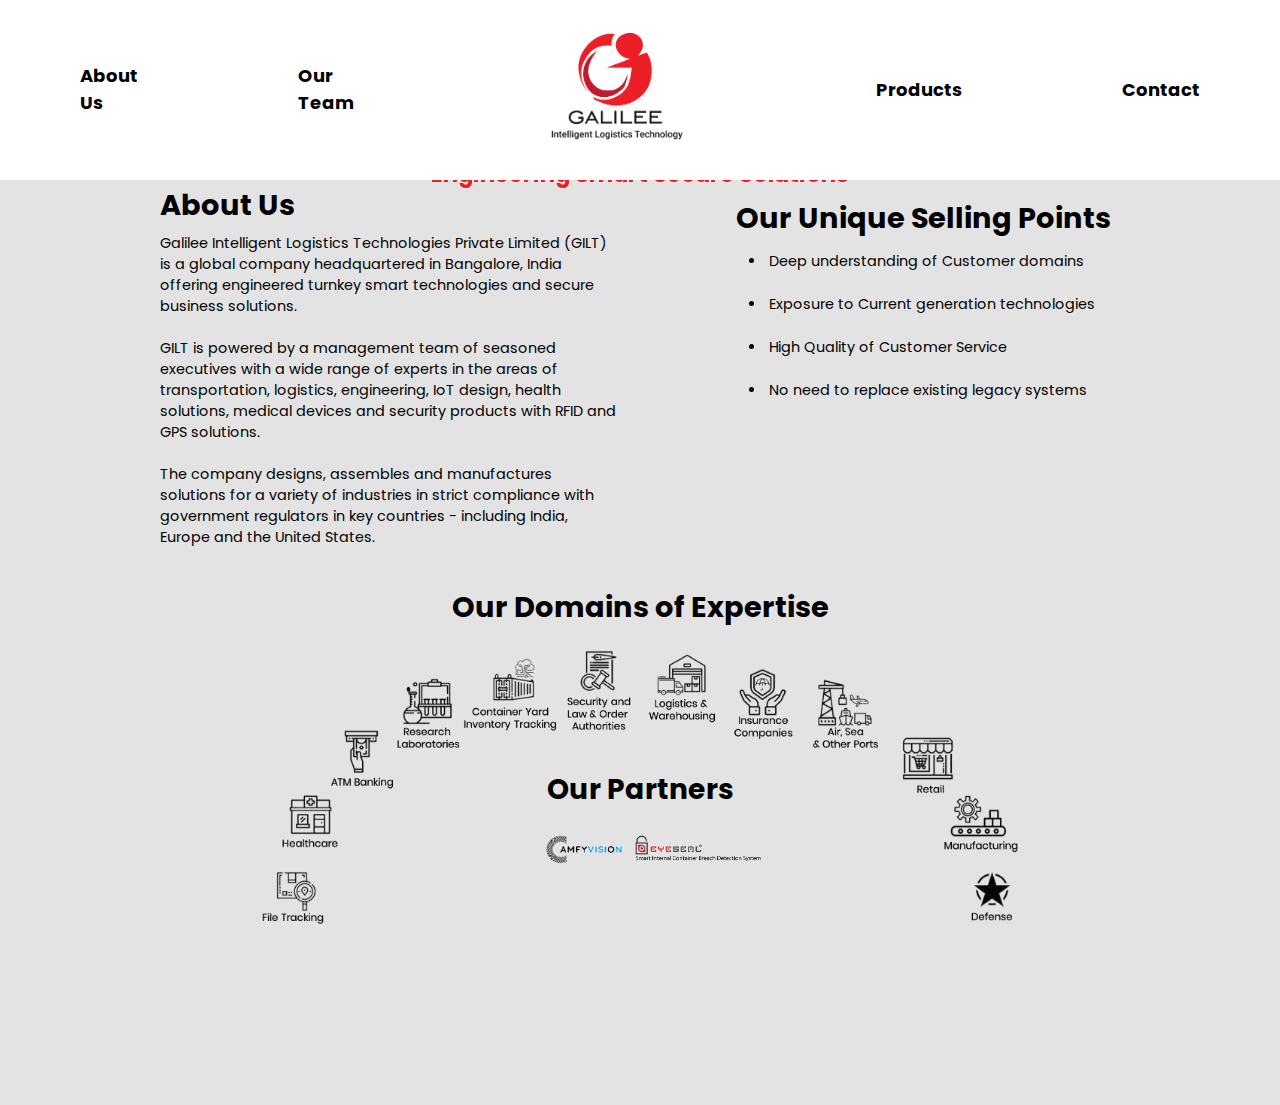
==== commit 6054bc74: "All major changes." ====
--- a/about.html
+++ b/about.html
@@ -29,8 +29,8 @@
                 <li><a href="contact.html">Contact</a></li>
             </ul>
         </nav>
+        <div class="red-tagline">Engineering Smart Secure Solutions</div>
         <div id="about" class="about-us-content page">
-            <div class="tagline">Engineering Smart Secure Solutions</div>
             <div class="wrapper">
                 <div class="about-us">
                     <h2>About Us</h2>
@@ -53,7 +53,7 @@
                     </p>
                 </div>
                 <div class="our-usp">
-                    <h2>Our USP</h2>
+                    <h2>Our Unique Selling Points</h2>
                       <ul>
                           <li>Deep understanding of Customer domains</li>
                           <li>Exposure to Current generation technologies</li>
@@ -64,7 +64,7 @@
             </div>
                 <div class="our-clientele">
                     <h2>Our Domains of Expertise</h2>
-                    <img src="images/our-clientele-1.png" alt="Our clientele image">
+                    <img src="images/Arch.png" alt="Our clientele image">
                 </div>
                 <div class="partners">
                     <h3>
--- a/css/main.css
+++ b/css/main.css
@@ -8,6 +8,7 @@
 }
 
 body {
+    background-color: #E3E3E3;
 }
 
 nav {
@@ -72,7 +73,7 @@
 .content {
     position: relative;
     background: #313131;
-    padding-top: 10em;
+    padding-top: 11.5em;
 }
 
 
@@ -93,14 +94,15 @@
 }
 
 .content .image {
-    padding: 1em;
+    padding: 2em;
     flex: 0 1 20vw;
     text-align: center;
 }
 
 .content .image img{
     filter: invert(1);
-    width: 38%;
+    max-width: 32vw;
+    height: auto;
 }
 /*
  *
@@ -158,32 +160,33 @@
 */
 
 .about-us-content {
-    padding: 16em 10em;
-}
-
-.about-us-content .tagline {
-    text-align: center;
-    margin-top: -4em;
-    padding-bottom: 1em;
+    padding: 11.5em 10em;
+}
+
+.red-tagline {
+    position: fixed;
+    left: 50%;
+    transform: translateX(-50%);
+    padding-top: 7.0em;
     font-size: 1.4em;
     font-weight: bold;
-    color: #848484;
+    color: #EC1F26;
 }
 
 .about-us-content .wrapper {
     display: grid;
-    grid-template-columns: 70% 30%;
+    grid-template-columns: 60% 40%;
     grid-row-gap: 1em;
 }
 
 .about-us-content h2 {
-    font-size: 1.5em;
+    font-size: 1.8em;
     text-align: left;
 }
 
 .about-us-content p {
-    padding: 0.4em 1em;
-    padding-right: 6em;
+    padding: 0.4em 0;
+    padding-right: 8em;
     font-size: 0.9em;
 }
 
@@ -202,7 +205,7 @@
 }
 
 .our-clientele {
-    padding: 1em;
+    padding: 2em;
     text-align: center;
 }
 
@@ -217,39 +220,39 @@
 
 
 .about-us-content .partners {
-    display: inline;
+    display: absolute;
     text-align: center;
     font-size: 1.5em;
+    margin-top: -10em;
     padding: 1em 0;
 }
 
 .about-us-content .partners-logos {
     display: flex;
-    align-items: center;
-    align-content: center;
-    flex-direction: column;
-    text-align: center;
-    padding-top: 1em;
-}
-
-.about-us-content .partners .column {
-}
-
-.about-us-content .partners .camfy {
-}
-
-.about-us-content .partners .eyeseal {
+    flex-direction: row;
+    justify-content: space-between;
+    padding: 1em 14.0em;
+}
+
+.partners .camfy img {
+    margin-left: 2em;
+    width: 75%;
+}
+
+.partners .eyeseal img {
+    width: 75%;
 }
 
 .our-team-content {
-    padding: 14em 8em;
+    padding: 12em 8em;
 }
 
 .our-team-content .tagline {
     text-align: center;
+    padding-top: 0.2em;
     font-size: 1.4em;
     font-weight: bold;
-    color: #848484;
+    color: #EC1F26;
 }
 
 .our-team-content h2 {
@@ -262,7 +265,7 @@
 }
 
 .our-team-content .profile-heads {
-    padding-top: 4em;
+    padding-top: 2em;
 }
 
 .card-wrapper {
@@ -327,7 +330,7 @@
 }
 
 .arul h3 {
-    font-size: 1.8rem;
+    font-size: 1.5rem;
 }
 
 .arul .job-title {
@@ -337,7 +340,8 @@
 .arul .bio {
 }
 
-.vedpal .profile-img {
+.vedpal h3 {
+    font-size: 1.8rem;
 }
 
 .vedpal .job-title {
@@ -401,7 +405,7 @@
     background-color: white;
     width: 85%;
     max-height: 85%;
-    overflow-y: scroll;
+    overflow-y: auto;
 }
 
 .our-team-content .modal ol {
@@ -467,9 +471,10 @@
 
 .products-content .tagline {
     text-align: center;
+    padding-top: 0.2em;
     font-size: 1.4em;
     font-weight: bold;
-    color: #848484;
+    color: #EC1F26;
 }
 
 .products-content .title-line {
@@ -506,7 +511,7 @@
     text-align: center;
     justify-content: space-between;
     color: #313131;
-    background-color: #E1E1E1;
+    background-color: #EBEEF8;
     border-radius: 10px;
     padding: 2em;
     box-shadow: 0px 10px 5px #B2BEC3;
@@ -520,6 +525,7 @@
 }
 
 .prod-card img {
+    border: 1px solid black;
 }
 
 .product-list button {
@@ -554,7 +560,7 @@
 }
 
 .sanitiser img {
-    width: 75%;
+    width: 85%;
     padding: 0.5em;
 }
 
@@ -578,7 +584,6 @@
 }
 
 .products-content .modal {
-    clear: both;
     position: fixed;
     top: 50%;
     left: 50%;
@@ -594,6 +599,7 @@
 
 .products-content .modal .desc {
     text-align: left;
+    padding-bottom: 1em;
 }
 
 .products-content .modal .advantage {
@@ -601,6 +607,23 @@
     margin-left: 2em;
 }
 
+.modal .download-button {
+    background-color: #000;
+    border-radius: 2em;
+    padding: 0.6em 0.8em;
+    color: #FFF;
+    position: absolute;
+    font-size: 0.9em;
+    right: 3%;
+    top: 4%;
+    cursor: pointer;
+}
+
+.modal .download-button a{
+    text-decoration: none;
+    color: #FFF;
+}
+
 .products-content .modal.active {
     transform: translate(-50%, -50%) scale(1);
 }
@@ -656,27 +679,43 @@
 */
 
 .contact-content {
-    padding: 10em 12em;
+    padding: 12em 10em;
+}
+
+.contact-content .tagline {
+    text-align: center;
+    padding-top: 0.2em;
+    font-size: 1.4em;
+    font-weight: bold;
+    color: #EC1F26;
 }
 
 .contact-content h2 {
     font-size: 2em;
-    text-align: left;
+    text-align: center;
 }
 
 .contact-content .address {
     font-size: 1.2em;
     padding: 1em 1em;
+    width: 50%;
+    margin: 0 auto;
 }
 
 .contact-content .phone-email {
     font-size: 1.2em;
     padding: 0 1em;
+    width: 50%;
+    margin: 0 auto;
+}
+
+.phone-email .ids {
+    text-align: center;
 }
 
 .contact-content .sm-icons {
     padding-top: 8em;
-    text-align: left;
+    text-align: center;
 }
 
 .contact-content .sm-icons ul {
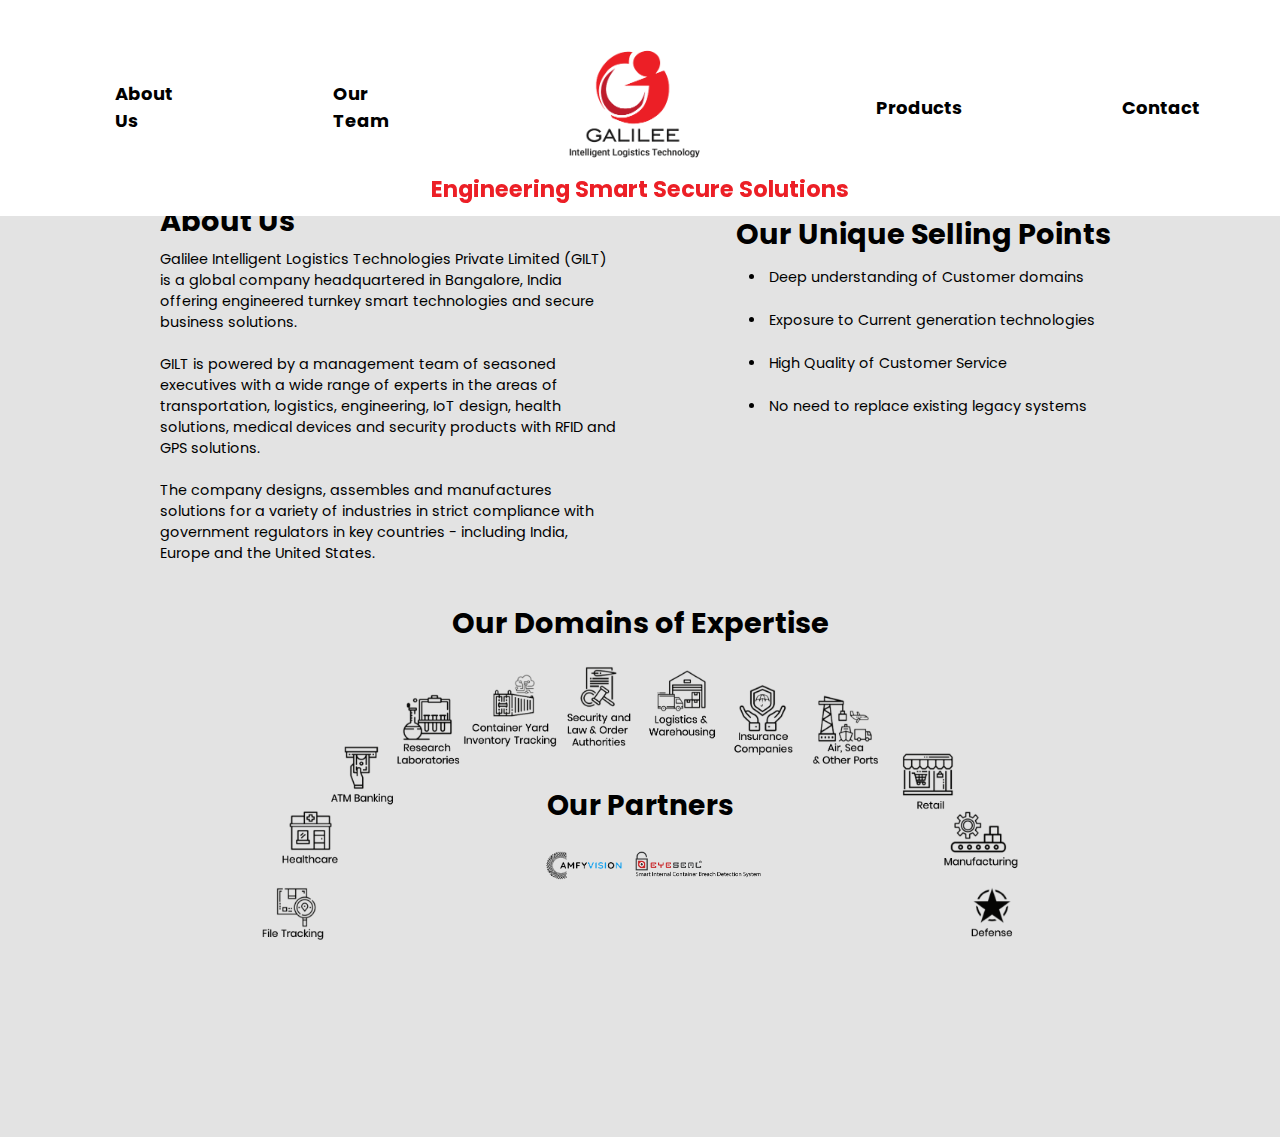
==== commit 55e86422: "Some changes." ====
--- a/about.html
+++ b/about.html
@@ -28,8 +28,8 @@
                 <li><a href="products.html">Products</a></li>
                 <li><a href="contact.html">Contact</a></li>
             </ul>
+            <div class="red-tagline">Engineering Smart Secure Solutions</div>
         </nav>
-        <div class="red-tagline">Engineering Smart Secure Solutions</div>
         <div id="about" class="about-us-content page">
             <div class="wrapper">
                 <div class="about-us">
@@ -80,5 +80,6 @@
                     </div>
                 </div>
         </div>
+        <script src="js/navbar.js"></script>
     </body>
 </html>
--- a/css/main.css
+++ b/css/main.css
@@ -14,7 +14,7 @@
 nav {
     display: flex;
     position: fixed;
-    height: 20vh;
+    height: 24.0vh;
     justify-content: space-between;
     align-items: center;
     background: #FFF;
@@ -160,14 +160,14 @@
 */
 
 .about-us-content {
-    padding: 11.5em 10em;
+    padding: 12.5em 10em;
 }
 
 .red-tagline {
     position: fixed;
     left: 50%;
     transform: translateX(-50%);
-    padding-top: 7.0em;
+    margin-top: 7.2em;
     font-size: 1.4em;
     font-weight: bold;
     color: #EC1F26;
@@ -377,7 +377,7 @@
 }
 
 .ganesh h3 {
-    font-size: 1.8em;
+    margin-top: 0.5em;
 }
 
 
@@ -556,12 +556,11 @@
 }
 
 .sanitiser .title {
-    font-size: 1.2em;
+    font-size: 1.38em;
 }
 
 .sanitiser img {
     width: 85%;
-    padding: 0.5em;
 }
 
 .i-inventory img {
@@ -570,17 +569,14 @@
 
 .i-trailer img {
     width: 100%;
-    padding: 2.5em;
 }
 
 .i-cits img {
     width: 78%;
-    padding: 1.0em;
 }
 
 .smart-store img {
     width: 100%;
-    padding: 1.0em;
 }
 
 .products-content .modal {
@@ -629,7 +625,6 @@
 }
 
 .hamburger {
-    display: none;
 }
 
 
@@ -696,6 +691,7 @@
 }
 
 .contact-content .address {
+    text-align: center;
     font-size: 1.2em;
     padding: 1em 1em;
     width: 50%;
@@ -703,6 +699,7 @@
 }
 
 .contact-content .phone-email {
+    text-align: center;
     font-size: 1.2em;
     padding: 0 1em;
     width: 50%;
@@ -755,6 +752,7 @@
     }
 
     .hamburger {
+        display: block;
         z-index: 5;
         position: fixed;
         cursor: pointer;
@@ -978,7 +976,7 @@
     .line {
         width: 32px;
         height: 4px;
-        background: white;
+        background: gray;
         margin: 8px;
     }
 
@@ -988,7 +986,8 @@
     }
 
     .hamburger {
-        z-index: 5;
+        display: block;
+        z-index: 1;
         position: fixed;
         cursor: pointer;
         right: 15%;
@@ -1002,7 +1001,8 @@
         height: 100vh;
         width: 40%;
         padding: 8em 1em;
-        background: rgba(0, 0, 0, 0.8);
+        background: rgba(230, 230, 230, 0.8);
+        justify-content: center;
         flex-direction: column;
         transform: translateX(100%);
         transition: transform 0.5s ease-in;
@@ -1016,21 +1016,18 @@
         opacity: 0;
     }
 
+    .nav-links-2 {
+        justify-content: flex-end;
+    }
+
 
     .nav-logo img {
+        position: absolute;
         padding: 0;
-        margin-left: 2em;
         width: 25%;
     }
 
     .content .text {
-        color: #FFF;
-        position: absolute;
-        background: rgba(0, 0, 0, 0.35);
-        top: 30%;
-        left: 0%;
-        margin: 0em 0em;
-        width: 100%;
     }
 
     .content h1 {
@@ -1038,26 +1035,6 @@
         font-size: 1.8em;
         text-align: center;
         padding-bottom: 0.4em;
-    }
-
-    .content .ai {
-        padding: 0.6em 1.5em;
-        font-size: 1em;
-    }
-
-    .content .fc {
-        padding: 0.6em 1.5em;
-        font-size: 1em;
-    }
-
-    .content .ip {
-        padding: 0.6em 1.5em;
-        font-size: 1em;
-    }
-
-    .content .da {
-        padding: 0.6em 1.5em;
-        font-size: 1em;
     }
 
     .our-clientele img {
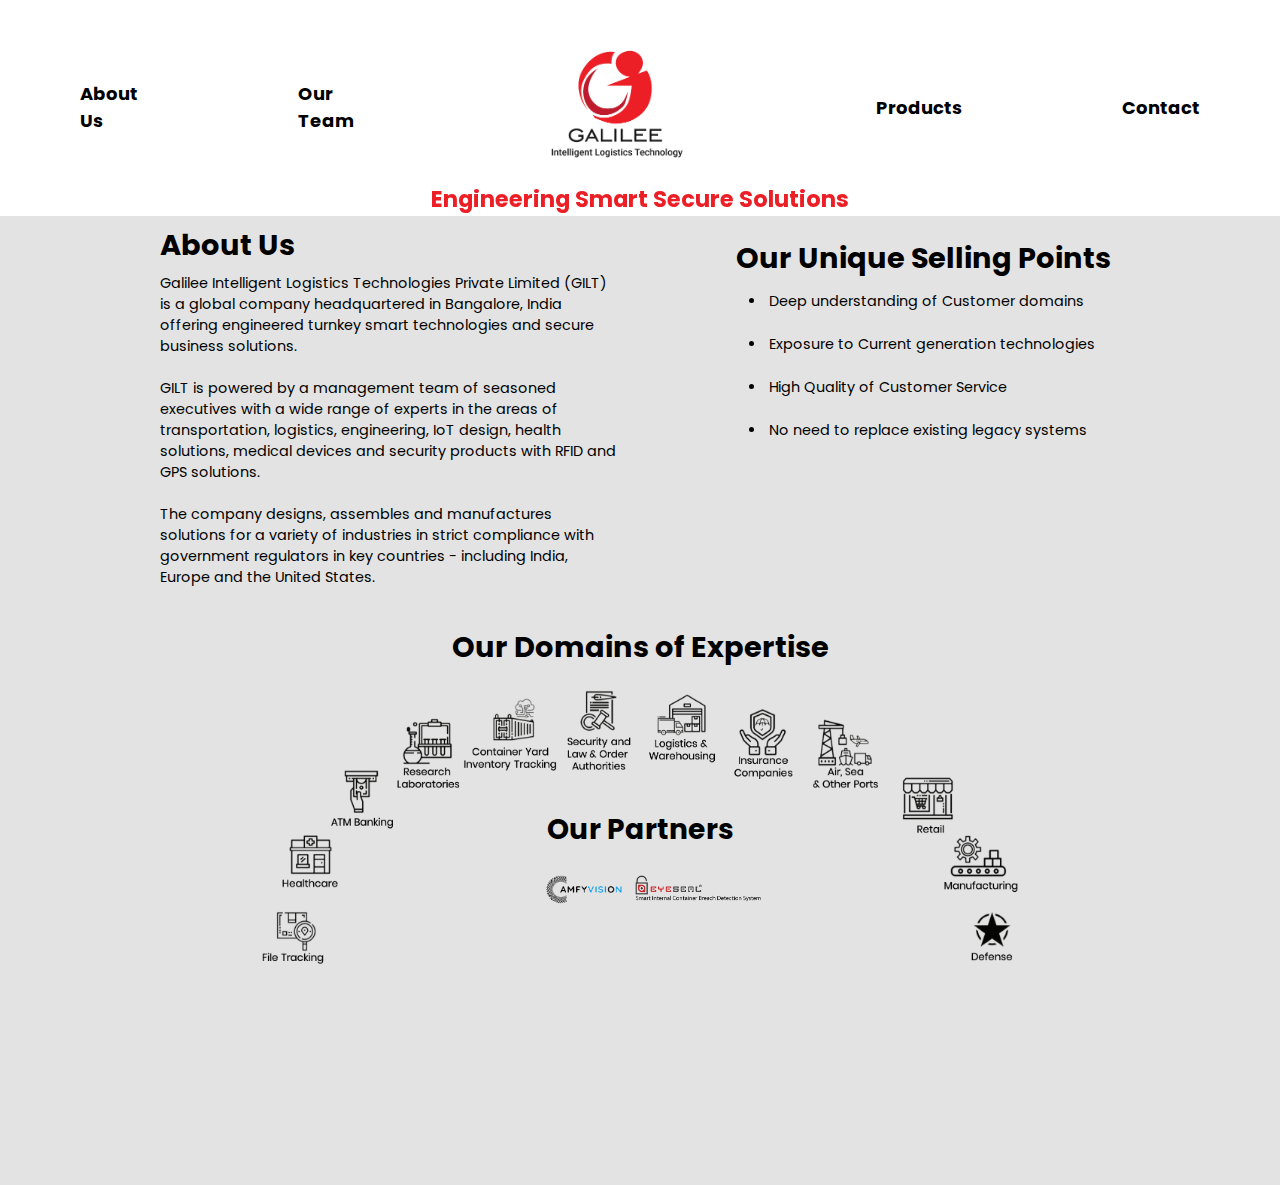
==== commit 34ede165: "Adjusted for both browsers." ====
--- a/about.html
+++ b/about.html
@@ -28,8 +28,8 @@
                 <li><a href="products.html">Products</a></li>
                 <li><a href="contact.html">Contact</a></li>
             </ul>
-            <div class="red-tagline">Engineering Smart Secure Solutions</div>
         </nav>
+        <div class="red-tagline">Engineering Smart Secure Solutions</div>
         <div id="about" class="about-us-content page">
             <div class="wrapper">
                 <div class="about-us">
--- a/css/main.css
+++ b/css/main.css
@@ -14,7 +14,7 @@
 nav {
     display: flex;
     position: fixed;
-    height: 24.0vh;
+    height: 24vh;
     justify-content: space-between;
     align-items: center;
     background: #FFF;
@@ -73,7 +73,7 @@
 .content {
     position: relative;
     background: #313131;
-    padding-top: 11.5em;
+    padding-top: calc(24vh + 0.1em);
 }
 
 
@@ -160,14 +160,15 @@
 */
 
 .about-us-content {
-    padding: 12.5em 10em;
+    padding: calc(24vh + 0.5em) 10em;
 }
 
 .red-tagline {
     position: fixed;
+    z-index: 1;
     left: 50%;
     transform: translateX(-50%);
-    margin-top: 7.2em;
+    margin-top: calc(20vh + 2px);
     font-size: 1.4em;
     font-weight: bold;
     color: #EC1F26;
@@ -244,7 +245,7 @@
 }
 
 .our-team-content {
-    padding: 12em 8em;
+    padding: calc(24vh + 0.5em) 8em;
 }
 
 .our-team-content .tagline {
@@ -466,7 +467,7 @@
 }
 
 .products-content {
-    padding: 12em 8em;
+    padding: calc(24vh + 0.5em) 8em;
 }
 
 .products-content .tagline {
@@ -625,6 +626,7 @@
 }
 
 .hamburger {
+    display: none;
 }
 
 
@@ -674,7 +676,7 @@
 */
 
 .contact-content {
-    padding: 12em 10em;
+    padding: calc(24vh + 0.5em) 10em;
 }
 
 .contact-content .tagline {
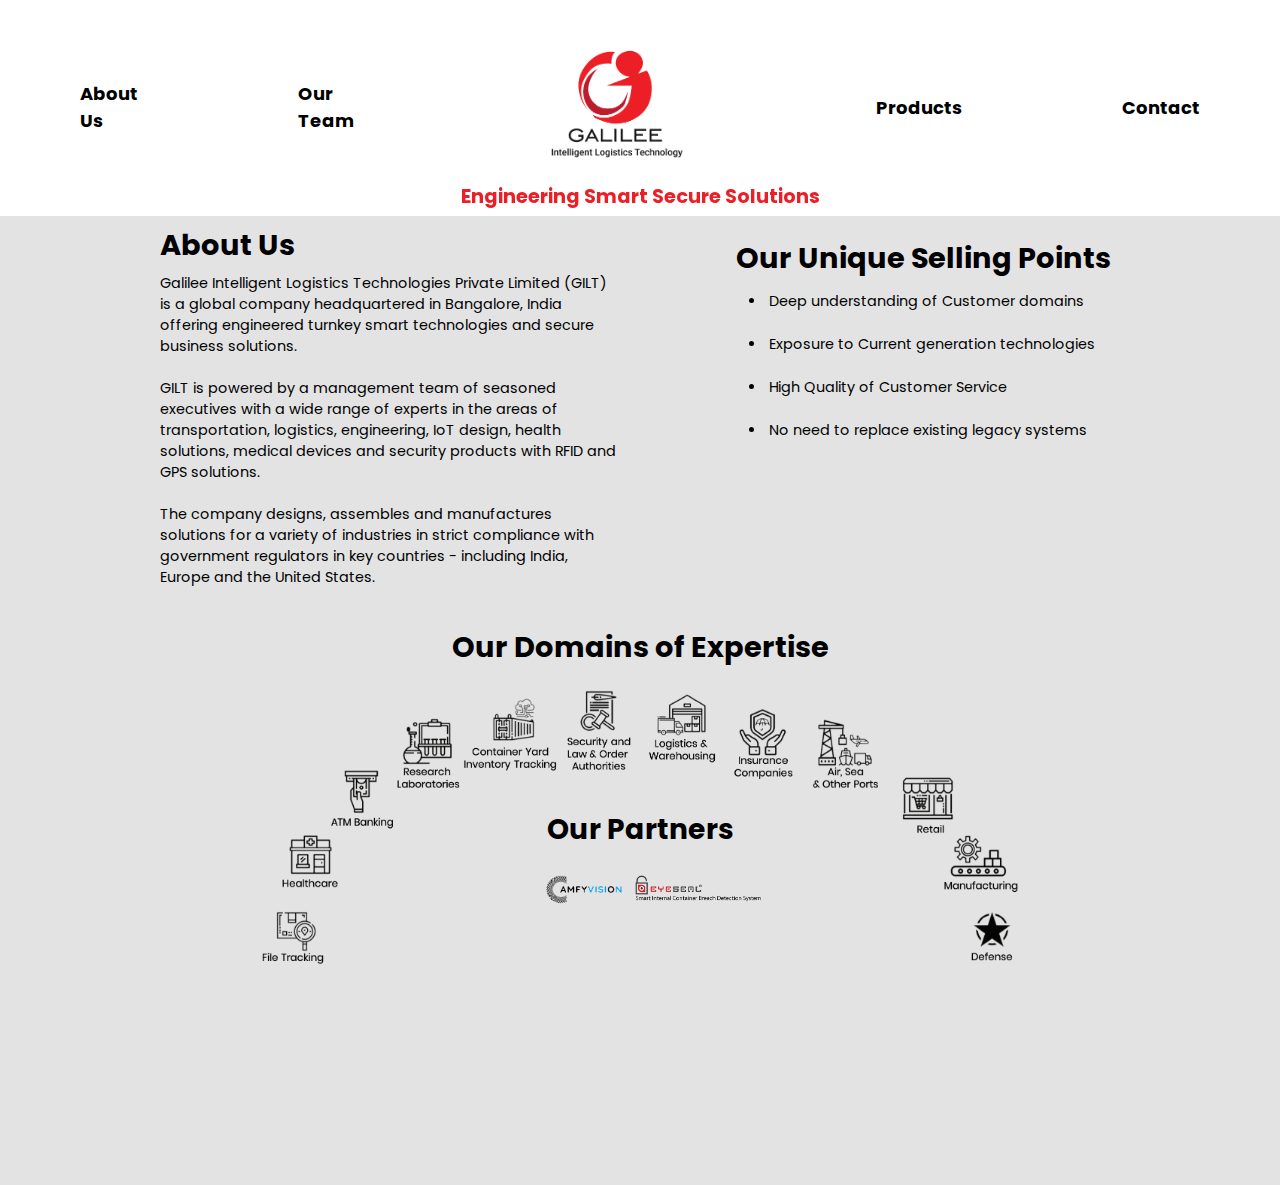
==== commit ecaaab22: "All except main responsive." ====
--- a/about.html
+++ b/about.html
@@ -6,6 +6,7 @@
         initial-scale=1.0, maximum-scale=1.0, minimum-scale=1.0">
         <meta http-equiv="X-UA-Compatible" content="ie=edge">
         <link rel="stylesheet" href="css/main.css">
+        <link rel="stylesheet" href="css/about.css">
         <title>Gilttech</title>
     </head>
     <body>
--- a/css/main.css
+++ b/css/main.css
@@ -9,6 +9,7 @@
 
 body {
     background-color: #E3E3E3;
+    overflow-x: hidden;
 }
 
 nav {
@@ -67,9 +68,6 @@
     width: 100%;
 }
 
-.page {
-}
-
 .content {
     position: relative;
     background: #313131;
@@ -103,350 +101,6 @@
     filter: invert(1);
     max-width: 32vw;
     height: auto;
-}
-/*
- *
-.content .ai {
-    width: 100%;
-    height: auto;
-    font-size: 1.2em;
-    display: inline-block;
-    padding: 0.6em 8em;
-}
-.content .ai img {
-    width: 12%;
-    float: right;
-}
-
-.content .fc {
-    width: 100%;
-    height: auto;
-    font-size: 1.2em;
-    display: inline-block;
-    padding: 0.6em 8em;
-}
-
-.content .fc img {
-    width: 12%;
-    float: right;
-}
-
-.content .da {
-    width: 100%;
-    height: auto;
-    font-size: 1.2em;
-    display: inline-block;
-    padding: 0.6em 8em;
-}
-
-.content .da img {
-    width: 12%;
-    float: right;
-}
-
-.content .ip {
-    width: 100%;
-    height: auto;
-    font-size: 1.2em;
-    display: inline-block;
-    padding: 0.6em 8em;
-}
-
-.content .ip img {
-    width: 12%;
-    float: right;
-}
-
-*/
-
-.about-us-content {
-    padding: calc(24vh + 0.5em) 10em;
-}
-
-.red-tagline {
-    position: fixed;
-    z-index: 1;
-    left: 50%;
-    transform: translateX(-50%);
-    margin-top: calc(20vh + 2px);
-    font-size: 1.4em;
-    font-weight: bold;
-    color: #EC1F26;
-}
-
-.about-us-content .wrapper {
-    display: grid;
-    grid-template-columns: 60% 40%;
-    grid-row-gap: 1em;
-}
-
-.about-us-content h2 {
-    font-size: 1.8em;
-    text-align: left;
-}
-
-.about-us-content p {
-    padding: 0.4em 0;
-    padding-right: 8em;
-    font-size: 0.9em;
-}
-
-.our-usp {
-    padding: 0.8em 0em;
-}
-
-.our-usp ul {
-    padding-left: 0.9em;
-    font-size: 0.9em;
-}
-
-.our-usp ul li {
-    list-style: disc inside;
-    line-height: 3em;
-}
-
-.our-clientele {
-    padding: 2em;
-    text-align: center;
-}
-
-.our-clientele h2 {
-    text-align: center;
-}
-
-.our-clientele img {
-    padding: 1em;
-    width: 50em;
-}
-
-
-.about-us-content .partners {
-    display: absolute;
-    text-align: center;
-    font-size: 1.5em;
-    margin-top: -10em;
-    padding: 1em 0;
-}
-
-.about-us-content .partners-logos {
-    display: flex;
-    flex-direction: row;
-    justify-content: space-between;
-    padding: 1em 14.0em;
-}
-
-.partners .camfy img {
-    margin-left: 2em;
-    width: 75%;
-}
-
-.partners .eyeseal img {
-    width: 75%;
-}
-
-.our-team-content {
-    padding: calc(24vh + 0.5em) 8em;
-}
-
-.our-team-content .tagline {
-    text-align: center;
-    padding-top: 0.2em;
-    font-size: 1.4em;
-    font-weight: bold;
-    color: #EC1F26;
-}
-
-.our-team-content h2 {
-    font-size: 2em;
-    text-align: left;
-}
-
-.our-team-content section {
-    background-color: #FFF;
-}
-
-.our-team-content .profile-heads {
-    padding-top: 2em;
-}
-
-.card-wrapper {
-    display: grid;
-    grid-template-columns: 33% 33% 33%;
-    grid-row-gap: 1.8em;
-    grid-column-gap: 2em;
-}
-
-.card {
-    width: 80%;
-    padding: 2em;
-    background-color: #EBEEF8;
-    display: flex;
-    flex-direction: column;
-    align-items: center;
-    text-align: center;
-    justify-content: space-around;
-    box-shadow: .5rem .5rem 3rem rgba(0, 0, 0, 0.2);
-}
-
-.card .profile-img {
-    width: 12rem;
-    height: 12rem;
-    border-radius: 80%;
-    margin-top: 0rem;
-    border: 1px solid #EBEEF8;
-}
-
-.card h3 {
-    text-align: center;
-    font-size: 2.0rem;
-    padding: 0.4em;
-    color: #333;
-    margin: 0.3rem 0;
-}
-
-.job-title {
-    color: #575757;
-    font-size: 1.2rem;
-}
-
-.card .bio {
-    margin-top: 2.5em;
-    padding: 1em 2em;
-    color: #FFF;
-    font-weight: bold;
-    font-size: 0.9em;
-    background-color: #C0392B;
-    border-radius: 2em;
-    cursor: pointer;
-}
-
-.sudhendra h3 {
-    font-size: 1.5rem;
-}
-
-.sudhendra .profile-img {
-}
-
-.arul .profile-img {
-}
-
-.arul h3 {
-    font-size: 1.5rem;
-}
-
-.arul .job-title {
-    margin-top: 1em;
-}
-
-.arul .bio {
-}
-
-.vedpal h3 {
-    font-size: 1.8rem;
-}
-
-.vedpal .job-title {
-}
-
-.namrata .profile-img {
-}
-
-.namrata h3 {
-}
-
-.namrata .job-title {
-}
-
-.uma .profile-img {
-}
-
-.uma h3 {
-}
-
-
-.uma .job-title {
-}
-
-.dipankar .profile-img {
-}
-
-.dipankar h3 {
-    font-size: 1.8em;
-}
-
-.ganesh .profile-img {
-}
-
-.ganesh h3 {
-    margin-top: 0.5em;
-}
-
-
-.card .about {
-    padding: 0.3rem 2.0rem;
-    background-color: #445AE3;
-    border-radius: 2rem;
-    margin: 1rem 0;
-    text-transform: uppercase;
-    color: #EEE;
-    font-size: 1.2rem;
-}
-
-
-.our-team-content .modal {
-    position: fixed;
-    top: 50%;
-    left: 50%;
-    transform: translate(-50%, -50%) scale(0);
-    transition: 200ms ease-in-out;
-    border: 1px solid black;
-    border-radius: 10px;
-    z-index: 10;
-    padding: 1em 1em;
-    background-color: white;
-    width: 85%;
-    max-height: 85%;
-    overflow-y: auto;
-}
-
-.our-team-content .modal ol {
-    margin-left: 1.8em;
-}
-
-.our-team-content .modal ul {
-    margin-left: 1.8em;
-}
-
-.our-team-content .modal.active {
-    transform: translate(-50%, -50%) scale(1);
-}
-
-.our-team-content .modal-header {
-    padding: 1em 1.5em;
-    display: flex;
-    justify-content: space-between;
-    align-items: center;
-    border-bottom: 1px solid black;
-}
-
-.our-team-content .modal-title {
-    font-size: 1.5rem;
-    font-weight: bold;
-}
-
-.our-team-content .close-button {
-    cursor: pointer;
-    border: none;
-    outline: none;
-    background: none;
-    font-size: 1.25rem;
-    font-weight: bold;
-}
-
-.our-team-content .modal-body {
-    padding: 1em 1.5em;
-    font-size: 0.9rem;
-    color: #313131;
 }
 
 #overlay {
@@ -466,165 +120,6 @@
     opacity: 1;
 }
 
-.products-content {
-    padding: calc(24vh + 0.5em) 8em;
-}
-
-.products-content .tagline {
-    text-align: center;
-    padding-top: 0.2em;
-    font-size: 1.4em;
-    font-weight: bold;
-    color: #EC1F26;
-}
-
-.products-content .title-line {
-    display: flex;
-    flex-direction: row;
-    justify-content: space-between;
-}
-
-.products-content .title-line .title {
-    font-size: 1.5em;
-}
-
-.products-content .download {
-    font-size: 0.8em;
-}
-
-.products-content .download a{
-    text-decoration: none;
-    color: #205497;
-}
-
-.product-list {
-    padding-top: 1em;
-    display: grid;
-    grid-template-columns: 1fr 1fr 1fr;
-    grid-column-gap: 4em;
-    grid-row-gap: 4em;
-}
-
-.product-list .prod-card {
-    display: flex;
-    flex-direction: column;
-    align-items: center;
-    text-align: center;
-    justify-content: space-between;
-    color: #313131;
-    background-color: #EBEEF8;
-    border-radius: 10px;
-    padding: 2em;
-    box-shadow: 0px 10px 5px #B2BEC3;
-    text-align: center;
-}
-
-.prod-card .title {
-    font-size: 1.5em;
-    font-weight: bold;
-    padding: 0.6em;
-}
-
-.prod-card img {
-    border: 1px solid black;
-}
-
-.product-list button {
-    font-size: 1.0em;
-    font-weight: bold;
-    border: none;
-    display: inline-block;
-    color: #FFF;
-    margin-top: 0.8em;
-    padding: 0.1em 0.5em;
-    padding-top: 0.4em;
-    border-radius: 5px;
-    background-color: #3498DB;
-    cursor: pointer;
-}
-
-.product-list button:hover {
-    box-shadow: 0px 6px 6px #313131;
-}
-
-.eye-seal img {
-    width: 100%;
-    padding: 2.5em;
-}
-
-.face-ai img {
-    width: 100%;
-}
-
-.sanitiser .title {
-    font-size: 1.38em;
-}
-
-.sanitiser img {
-    width: 85%;
-}
-
-.i-inventory img {
-    width: 90%;
-}
-
-.i-trailer img {
-    width: 100%;
-}
-
-.i-cits img {
-    width: 78%;
-}
-
-.smart-store img {
-    width: 100%;
-}
-
-.products-content .modal {
-    position: fixed;
-    top: 50%;
-    left: 50%;
-    transform: translate(-50%, -50%) scale(0);
-    transition: 200ms ease-in-out;
-    border: 1px solid black;
-    border-radius: 10px;
-    z-index: 10;
-    padding: 1em 1em;
-    background-color: #FFF;
-    width: 80%;
-}
-
-.products-content .modal .desc {
-    text-align: left;
-    padding-bottom: 1em;
-}
-
-.products-content .modal .advantage {
-    text-align: left;
-    margin-left: 2em;
-}
-
-.modal .download-button {
-    background-color: #000;
-    border-radius: 2em;
-    padding: 0.6em 0.8em;
-    color: #FFF;
-    position: absolute;
-    font-size: 0.9em;
-    right: 3%;
-    top: 4%;
-    cursor: pointer;
-}
-
-.modal .download-button a{
-    text-decoration: none;
-    color: #FFF;
-}
-
-.products-content .modal.active {
-    transform: translate(-50%, -50%) scale(1);
-}
-
 .hamburger {
     display: none;
 }
@@ -675,70 +170,16 @@
 }
 */
 
-.contact-content {
-    padding: calc(24vh + 0.5em) 10em;
-}
-
-.contact-content .tagline {
-    text-align: center;
-    padding-top: 0.2em;
-    font-size: 1.4em;
-    font-weight: bold;
-    color: #EC1F26;
-}
-
-.contact-content h2 {
-    font-size: 2em;
-    text-align: center;
-}
-
-.contact-content .address {
-    text-align: center;
-    font-size: 1.2em;
-    padding: 1em 1em;
-    width: 50%;
-    margin: 0 auto;
-}
-
-.contact-content .phone-email {
-    text-align: center;
-    font-size: 1.2em;
-    padding: 0 1em;
-    width: 50%;
-    margin: 0 auto;
-}
-
-.phone-email .ids {
-    text-align: center;
-}
-
-.contact-content .sm-icons {
-    padding-top: 8em;
-    text-align: center;
-}
-
-.contact-content .sm-icons ul {
-    display: inline;
-}
-
-.contact-content .sm-icons ul li {
-    display: inline-block;
-    list-style: none;
-}
-
-.contact-content .mapouter {
-    display: inline-block;
-}
-
-.contact-content .sm-icons ul li img {
-    float: left;
-    padding: 1em 2em;
-    width: 100px;
-}
 
 @media screen and (max-width: 768px) {
-    body {
-        overflow-x: hidden;
+    .content {
+        padding-top: 8em;
+    }
+
+    .content .image img{
+        filter: invert(1);
+        max-width: 62vw;
+        height: auto;
     }
 
     .line {
@@ -747,7 +188,11 @@
         background: white;
         margin: 8px;
     }
-
+    nav {
+        max-height: 10vh;
+        position: fixed;
+    }
+    /*
     nav {
         max-height: 10vh;
         position: fixed;
@@ -783,16 +228,14 @@
         opacity: 0;
     }
 
-
     .nav-logo img {
-        padding: 0;
-        margin-left: 2em;
         width: 30%;
     }
+    */
 
     .content .text {
         color: #FFF;
-        /*background: linear-gradient(to bottom right, rgba(255, 255, 255, 0.3), rgba(0, 0, 0, 0.3));*/
+        background: linear-gradient(to bottom right, rgba(255, 255, 255, 0.3), rgba(0, 0, 0, 0.3));
         background: rgba(0, 0, 0, 0.35);
         position: absolute;
         top: 30%;
@@ -818,156 +261,6 @@
         padding: 0.6em 1.5em;
     }
 
-    .our-clientele img {
-        padding-left: 2em;
-        width: 40em;
-    }
-
-    .about-us-content {
-        padding: 8em 2em;
-    }
-
-    .about-us-content .partners {
-        display: inline;
-        text-align: center;
-        font-size: 2em;
-        padding: 2em 0;
-    }
-
-    .about-us-content .partners .column {
-        float: left;
-        width: 50%;
-    }
-
-    .about-us-content .partners .camfy {
-        padding: 0.8em;
-    }
-
-    .about-us-content .partners .camfy img {
-        padding: 0;
-        width: 70%;
-    }
-
-    .about-us-content .partners .eyeseal {
-        padding: 0.8em;
-        margin-left: 0;
-    }
-
-    .about-us-content .partners .eyeseal img {
-        margin-left: 0;
-        width: 100%;
-    }
-
-    .our-team-content {
-        padding: 7.0em 2em;
-    }
-
-    .our-team-content section {
-        padding: 1rem;
-        background-color: #FFF;
-    }
-
-    .our-team-content .profile-heads {
-        padding: 2rem 0;
-        background-color: #FFF;
-    }
-
-    .card-wrapper {
-        display: flex;
-        align-items: center;
-        align-content: center;
-        flex-direction: column;
-    }
-
-    .card {
-        width: 26rem;
-        height: 10rem;
-        background-color: #EBEEF8;
-        display: flex;
-        flex-direction: column;
-        align-items: center;
-        justify-content: center;
-        margin: 4rem 0;
-        box-shadow: .5rem .5rem 3rem rgba(0, 0, 0, 0.2);
-    }
-
-    .card .profile-img {
-        width: 5rem;
-        height: 5rem;
-        border-radius: 20%;
-        margin-top: -6rem;
-        z-index: 3;
-        border: 1px solid #EBEEF8;
-    }
-
-    .card h3 {
-        text-align: center;
-        font-size: 1.5rem;
-        color: #333;
-        margin: 1.5rem 0;
-    }
-
-    .job-title {
-        color: #777;
-        font-size: 1.0rem;
-    }
-
-    .card .about {
-        padding: 0.3rem 1.8rem;
-        background-color: #445AE3;
-        border-radius: 2rem;
-        margin: 1rem 0;
-        text-transform: uppercase;
-        color: #EEE;
-        font-size: 0.8rem;
-    }
-
-    .our-team-content .modal {
-        position: fixed;
-        top: 50%;
-        left: 50%;
-        transform: translate(-50%, -50%) scale(0);
-        transition: 200ms ease-in-out;
-        border: 1px solid black;
-        border-radius: 10px;
-        z-index: 10;
-        padding: 1em 1em;
-        background-color: white;
-        width: 90%;
-        min-height: 75%;
-        overflow-y: scroll;
-    }
-
-    .our-team-content .modal ol {
-        margin-left: 1.8em;
-    }
-
-    .our-team-content .modal ul {
-        margin-left: 1.8em;
-    }
-
-    .our-team-content .modal.active {
-        transform: translate(-50%, -50%) scale(1);
-    }
-
-    .our-team-content .modal-header {
-        padding: 0.2em 1.2em;
-        display: flex;
-        justify-content: space-between;
-        align-items: center;
-        border-bottom: 1px solid black;
-    }
-
-    .our-team-content .modal-title {
-        font-size: 1.60rem;
-        font-weight: bold;
-    }
-
-    .our-team-content .modal-body {
-        position: absolute;
-        padding: 0.8em 1.2em;
-        font-size: 0.8rem;
-    }
 }
 
 @media screen and (max-width: 460px) {
@@ -1038,183 +331,6 @@
         text-align: center;
         padding-bottom: 0.4em;
     }
-
-    .our-clientele img {
-        position: relative;
-        overflow-x: hidden;
-        padding-left: 0;
-        width: 100vw;
-        left: -4%;
-    }
-
-    .about-us-content {
-        padding: 7.0em 1em;
-    }
-
-    .about-us-content h2 {
-        font-size: 1.5em;
-        text-align: center;
-    }
-
-    .about-us-content p {
-        font-size: 0.8em;
-        padding: 1.0em 0.8em;
-    }
-
-    .our-usp ul {
-        font-size: 0.8em;
-    }
-
-    .about-us-content .partners {
-        display: inline;
-        text-align: center;
-        font-size: 1.5em;
-        padding: 2em 0;
-    }
-
-    .about-us-content .partners .column {
-        float: none;
-        width: 70%;
-    }
-
-    .about-us-content .partners-logos {
-        display: flex;
-        justify-content: center;
-        flex-wrap: wrap;
-    }
-
-    .about-us-content .partners .camfy {
-        padding: 0 0;
-    }
-
-    .about-us-content .partners .eyeseal {
-        margin-left: 0;
-    }
-
-    .our-team-content {
-        padding: 5.0em 2em;
-    }
-
-    .our-team-content h2 {
-        font-size: 1.5em;
-        text-align: center;
-        padding-bottom: 0.5em;
-    }
-
-    .our-team-content section {
-        padding: 0.6rem;
-        background-color: #FFF;
-    }
-
-    .our-team-content .profile-heads {
-        padding: 1.8rem 0;
-        background-color: #FFF;
-    }
-
-    .card-wrapper {
-        display: flex;
-        align-items: center;
-        align-content: center;
-        flex-direction: column;
-    }
-
-    .card {
-        width: 100vw;
-        height: 6.5rem;
-        background-color: #EBEEF8;
-        display: flex;
-        flex-direction: column;
-        align-items: center;
-        justify-content: center;
-        margin: 3rem 0;
-        box-shadow: .5rem .5rem 2rem rgba(0, 0, 0, 0.2);
-    }
-
-    .card .profile-img {
-        width: 4rem;
-        height: 4rem;
-        border-radius: 20%;
-        margin-top: -6rem;
-        z-index: 3;
-        border: 1px solid #EBEEF8;
-    }
-
-    .card h3 {
-        text-align: center;
-        font-size: 1.2rem;
-        color: #333;
-        margin: 0.6rem 0;
-    }
-
-    .job-title {
-        color: #777;
-        font-size: 0.9rem;
-    }
-
-    .card .about {
-        padding: 0.3rem 1.5rem;
-        background-color: #445AE3;
-        border-radius: 2rem;
-        margin: 0.3rem 0;
-        text-transform: uppercase;
-        color: #EEE;
-        font-size: 0.6rem;
-    }
-
-    .our-team-content .modal {
-        position: fixed;
-        top: 50%;
-        left: 50%;
-        transform: translate(-50%, -50%) scale(0);
-        transition: 200ms ease-in-out;
-        border: 1px solid black;
-        border-radius: 10px;
-        z-index: 10;
-        padding: 1em 1em;
-        background-color: white;
-        width: 90%;
-        min-height: 75%;
-        overflow-y: scroll;
-    }
-
-    .our-team-content .modal ol {
-        margin-left: 1.8em;
-    }
-
-    .our-team-content .modal ul {
-        margin-left: 1.8em;
-    }
-
-    .our-team-content .modal.active {
-        transform: translate(-50%, -50%) scale(1);
-    }
-
-    .our-team-content .modal-header {
-        padding: 0.2em 1.2em;
-        display: flex;
-        justify-content: space-between;
-        align-items: center;
-        border-bottom: 1px solid black;
-    }
-
-    .our-team-content .modal-title {
-        font-size: 1.60rem;
-        font-weight: bold;
-    }
-
-    .our-team-content .modal-body {
-        position: absolute;
-        padding: 0.8em 1.2em;
-        font-size: 0.8rem;
-    }
-
-    .product-list {
-        padding-top: 1em;
-        display: grid;
-        grid-template-columns: 1fr 1fr 1fr;
-        grid-column-gap: 4em;
-        grid-row-gap: 4em;
-    }
 }
 
 @keyframes navLinksFade {
--- a/css/about.css
+++ b/css/about.css
@@ -0,0 +1,216 @@
+.about-us-content {
+    padding: calc(24vh + 0.5em) 10em;
+}
+
+.red-tagline {
+    position: fixed;
+    z-index: 1;
+    left: 50%;
+    transform: translateX(-50%);
+    margin-top: calc(20vh + 2px);
+    font-size: 1.2em;
+    font-weight: bold;
+    color: #EC1F26;
+}
+
+.wrapper {
+    display: grid;
+    grid-template-columns: 60% 40%;
+    grid-row-gap: 1em;
+}
+
+h2 {
+    font-size: 1.8em;
+    text-align: left;
+}
+
+p {
+    padding: 0.4em 0;
+    padding-right: 8em;
+    font-size: 0.9em;
+}
+
+.our-usp {
+    padding: 0.8em 0em;
+}
+
+.our-usp ul {
+    padding-left: 0.9em;
+    font-size: 0.9em;
+}
+
+.our-usp ul li {
+    list-style: disc inside;
+    line-height: 3em;
+}
+
+.our-clientele {
+    padding: 2em;
+    text-align: center;
+}
+
+.our-clientele h2 {
+    text-align: center;
+}
+
+.our-clientele img {
+    padding: 1em;
+    width: 50em;
+}
+
+
+.partners {
+    display: absolute;
+    text-align: center;
+    font-size: 1.5em;
+    margin-top: -10em;
+    padding: 1em 0;
+}
+
+.partners-logos {
+    display: flex;
+    flex-direction: row;
+    justify-content: space-between;
+    padding: 1em 14.0em;
+}
+
+.partners .camfy img {
+    margin-left: 2em;
+    width: 75%;
+}
+
+.partners .eyeseal img {
+    width: 75%;
+}
+
+@media screen and (max-width: 768px) {
+    .red-tagline {
+        position: fixed;
+        z-index: 1;
+        left: 50%;
+        transform: translateX(-50%);
+        margin-top: calc(7vh + 2px);
+        font-size: 1.2em;
+        font-weight: bold;
+        color: #EC1F26;
+    }
+
+    h2 {
+        text-align: center;
+    }
+
+    .about-us-content {
+        padding: 7.5em 4em;
+    }
+
+    .about-us-content p {
+        padding-right: 2em;
+    }
+
+    .wrapper {
+        display: flex;
+        flex-direction: column;
+    }
+
+    .our-clientele {
+        padding: 2em;
+        text-align: center;
+    }
+
+    .our-clientele img {
+        padding: 2em 0;
+        width: 45em;
+        margin-left: -5em;
+    }
+
+    .partners {
+        display: absolute;
+        text-align: center;
+        font-size: 1.5em;
+        margin-top: -8em;
+        padding: 1em 0;
+    }
+
+    .partners-logos {
+        display: flex;
+        flex-direction: row;
+        justify-content: space-between;
+        padding: 1em 2em;
+    }
+
+    .partners .camfy img {
+        margin-left: 2em;
+        width: 75%;
+    }
+
+    .partners .eyeseal img {
+        width: 75%;
+    }
+}
+
+@media screen and (max-width: 460px) {
+    .red-tagline {
+        position: fixed;
+        z-index: 1;
+        left: 50%;
+        transform: translateX(-50%);
+        margin-top: calc(7vh + 2px);
+        font-size: 1.2em;
+        font-weight: bold;
+        color: #EC1F26;
+    }
+
+    h2 {
+        text-align: center;
+    }
+
+    .about-us-content {
+        padding: 7.5em 2em;
+    }
+
+    .about-us-content p {
+        padding-right: 2em;
+    }
+
+    .wrapper {
+        display: flex;
+        flex-direction: column;
+    }
+
+    .our-clientele {
+        padding: 2em;
+        text-align: center;
+    }
+
+    .our-clientele img {
+        padding: 1em 0;
+        width: 28em;
+        margin-left: -3em;
+    }
+
+    .partners {
+        display: absolute;
+        text-align: center;
+        font-size: 1.5em;
+        margin-top: -5em;
+        padding: 1em 0;
+    }
+
+    .partners-logos {
+        display: flex;
+        flex-direction: column;
+        justify-content: space-between;
+        padding: 1em 0em;
+    }
+
+    .partners .camfy img {
+        margin-left: 2em;
+        width: 60%;
+    }
+
+    .partners .eyeseal img {
+        padding-top: 1em;
+        margin-left: 2em;
+        width: 75%;
+    }
+}
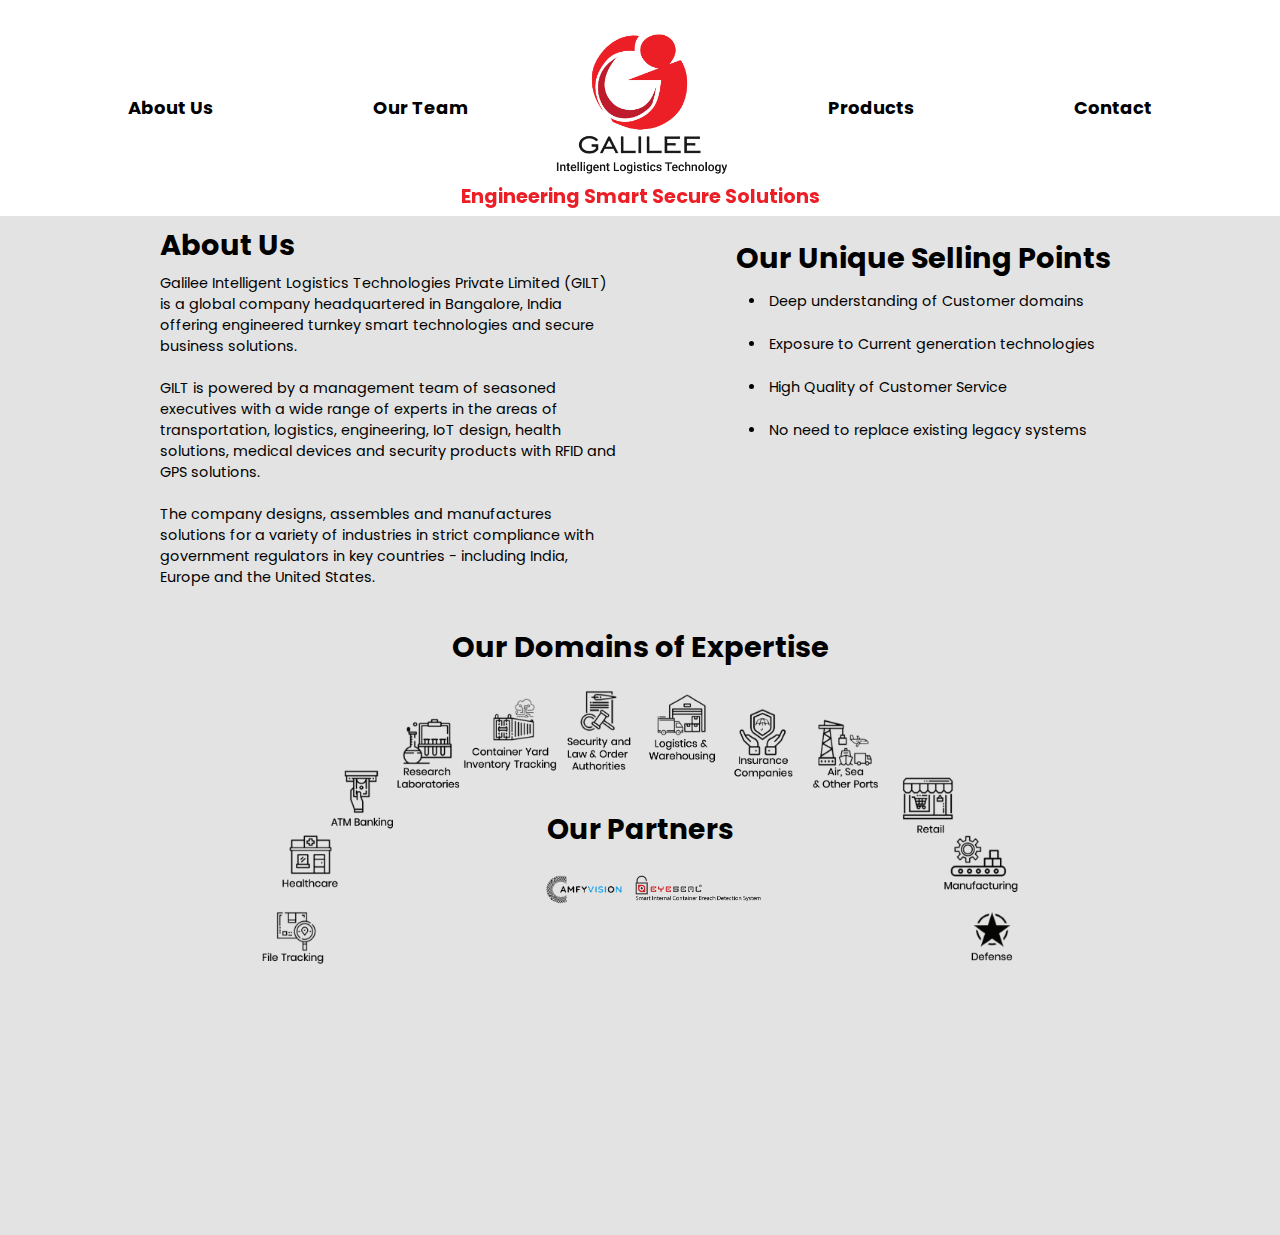
==== commit 08a1cc33: "Saving checkpoint." ====
--- a/about.html
+++ b/about.html
@@ -10,22 +10,20 @@
         <title>Gilttech</title>
     </head>
     <body>
-        <nav>
+        <nav class="navbar">
             <div class="hamburger">
                 <div class="line"></div>
                 <div class="line"></div>
                 <div class="line"></div>
             </div>
-            <ul class="nav-links nav-links-1">
-                <li><a href="about.html">About Us</a></li>
-                <li><a href="team.html">Our Team</a></li>
-            </ul>
-            <div class="nav-logo">
-                <a href="index.html">
-                    <img src="images/Logo_black.png" alt="Brand logo">
-                </a>
-            </div>
-            <ul class="nav-links nav-links-2">
+            <ul class="nav-links">
+                <li class="about"><a href="about.html">About Us</a></li>
+                <li class="team"><a href="team.html">Our Team</a></li>
+                <div class="nav-logo">
+                    <a href="index.html">
+                        <img src="images/Logo_black.png" alt="Brand logo">
+                    </a>
+                </div>
                 <li><a href="products.html">Products</a></li>
                 <li><a href="contact.html">Contact</a></li>
             </ul>
--- a/css/main.css
+++ b/css/main.css
@@ -8,43 +8,46 @@
 }
 
 body {
-    background-color: #E3E3E3;
+    background-color: #313131;
     overflow-x: hidden;
+    margin-bottom: 50px;
 }
 
 nav {
     display: flex;
     position: fixed;
-    height: 24vh;
-    justify-content: space-between;
     align-items: center;
     background: #FFF;
+    text-align: center;
     z-index: 1;
     width: 100%;
+    height: 24vh;
 }
 
 .nav-logo {
-    flex: 0 1 20vw;
-    text-align: center;
+    position: absolute;
 }
 
 .nav-logo img {
-    width: 58%;
+    width: 55%;
 }
 
 .nav-links {
     display: flex;
-    flex: 0 0 34vw;
-}
-
-.nav-links-1 {
-    justify-content: flex-end;
-}
-
+    justify-content: space-around;
+    align-items: center;
+    width: 100%;
+    padding: 3.0em;
+}
 
 .nav-links li {
     list-style: none;
     margin: 0 5rem;
+    justify-content: space-around;
+}
+
+.nav-links .team {
+    margin-right: auto;
 }
 
 .nav-links a {
@@ -101,6 +104,26 @@
     filter: invert(1);
     max-width: 32vw;
     height: auto;
+}
+
+.bnav {
+    position: fixed;
+    bottom: 0;
+    left: 0;
+    width: 100%;
+    background: #DDD;
+}
+
+.bnav-item {
+    position: relative;
+    padding: 10px;
+    float: left;
+    outline: none;
+    display: block;
+}
+
+.bnav-right {
+    float: right;
 }
 
 #overlay {
@@ -125,51 +148,6 @@
 }
 
 
-/*
-.product .title {
-    text-align: center;
-    font-weight: bold;
-    font-size: 1.4em;
-}
-
-
-.product .advantage ul li{
-    margin-left: 0.8em;
-    list-style: disc;
-}
-
-.face-ai .title,.desc,.advantage {
-    padding-top: 4.2em;
-}
-
-.i-inventory .title,.desc,.advantage {
-    padding-top: 3.6em;
-}
-
-.i-trailer .title,.desc,.advantage {
-    padding-top: 5.4em;
-}
-
-.i-cits .title,.desc,.advantage {
-    padding-top: 4.4em;
-}
-
-.smart-store .title,.desc,.advantage {
-    padding-top: 4.4em;
-}
-
-.product .more-details {
-    text-align: center;
-    font-weight: bold;
-    color: #2475BB;
-}
-
-.product .more-details a {
-    text-decoration: none;
-    color: #2475BB;
-}
-*/
-
 
 @media screen and (max-width: 768px) {
     .content {
@@ -177,6 +155,7 @@
     }
 
     .content .image img{
+        padding-top: 1em;
         filter: invert(1);
         max-width: 62vw;
         height: auto;
@@ -188,11 +167,43 @@
         background: white;
         margin: 8px;
     }
+
+    nav {
+        height: 16vh;
+    }
+
+    .nav-logo img {
+        width: 42%;
+    }
+
+    .nav-links a {
+        font-size: 14px;
+    }
+
+    .nav-links {
+        padding: 0;
+        justify-content: space-around;
+    }
+
+    .nav-links li {
+        list-style: none;
+        margin: 0 3rem;
+    }
+
+
+    .content .tagline {
+        padding-top: 4vh;
+    }
+
+    .content .image img{
+        max-width: 56vw;
+    }
+
+    /*
     nav {
         max-height: 10vh;
         position: fixed;
     }
-    /*
     nav {
         max-height: 10vh;
         position: fixed;
@@ -275,6 +286,17 @@
         margin: 8px;
     }
 
+    .footer-nav {
+        position: fixed;
+        overflow: hidden;
+        z-index: 10;
+        background-color: #FFF;
+        width: 100%;
+        height: 2em;
+        bottom: 0;
+    }
+
+    /*
     nav {
         max-height: 10vh;
         position: fixed;
@@ -321,9 +343,7 @@
         padding: 0;
         width: 25%;
     }
-
-    .content .text {
-    }
+   */
 
     .content h1 {
         padding-top: 0.6em;
@@ -331,6 +351,13 @@
         text-align: center;
         padding-bottom: 0.4em;
     }
+
+    .content .image img{
+        padding-top: 1em;
+        filter: invert(1);
+        max-width: 84vw;
+        height: auto;
+    }
 }
 
 @keyframes navLinksFade {
--- a/css/about.css
+++ b/css/about.css
@@ -1,3 +1,7 @@
+body {
+    background-color: #E3E3E3;
+}
+
 .about-us-content {
     padding: calc(24vh + 0.5em) 10em;
 }
